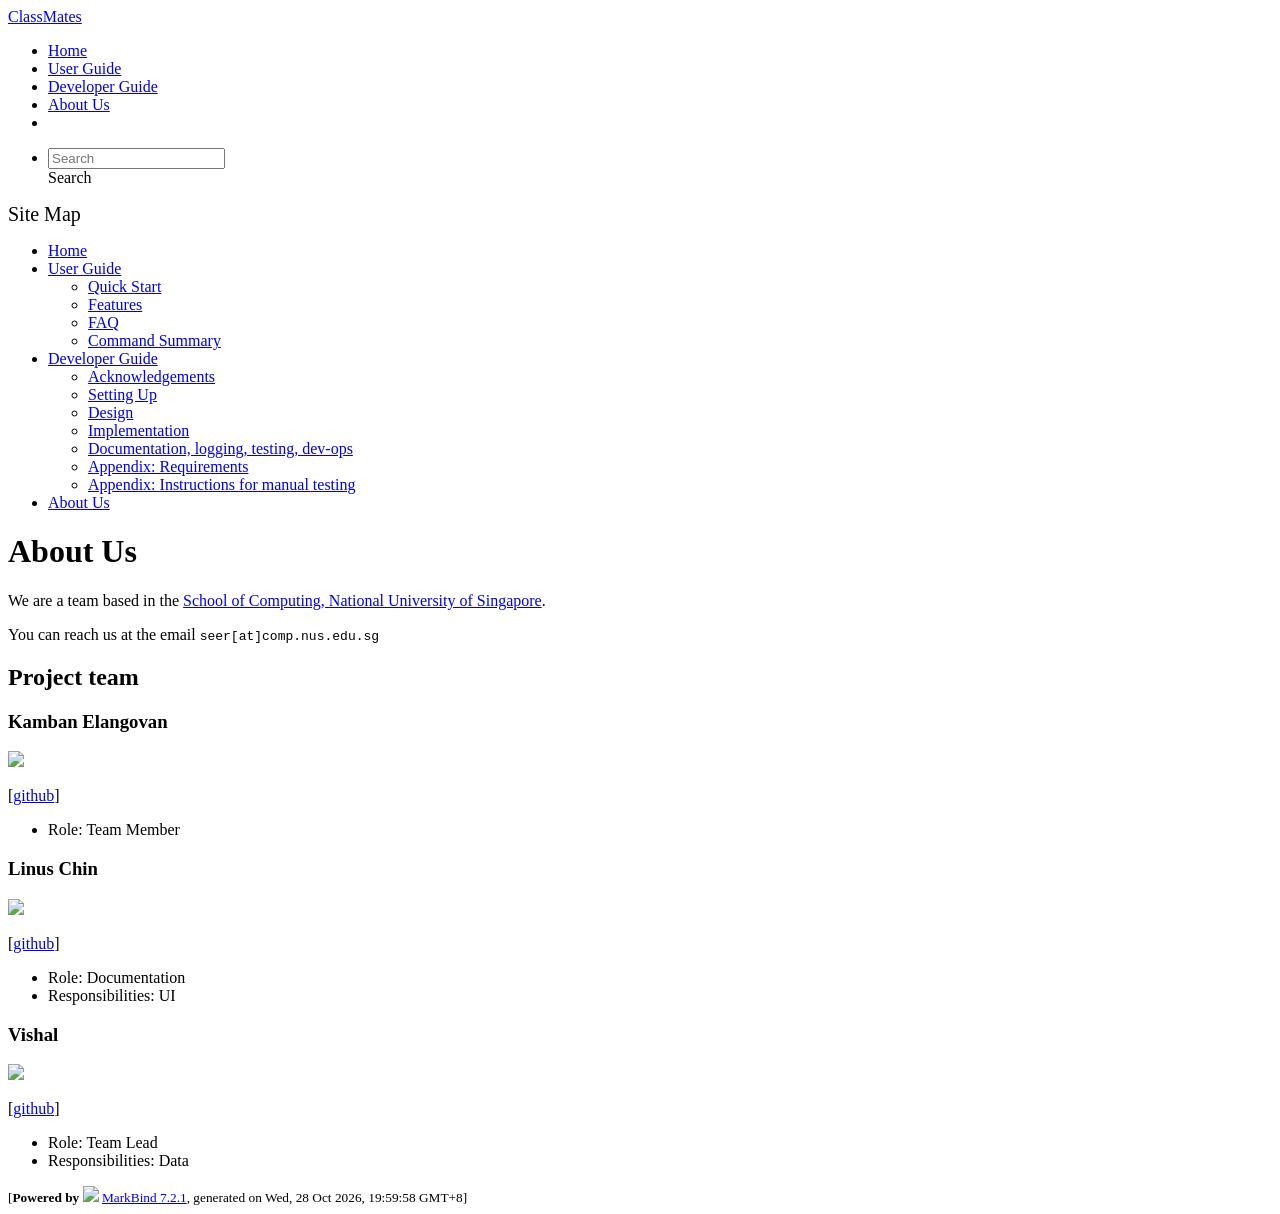
==== AboutUs.html @ d861e491 "deploy: fdd27e0c6af6d423251a0e4464042161052891c8" ====
<!DOCTYPE html>
<html data-dark-mode="false" data-code-theme="light">
<head>
    <script src="/tp/markbind/js/theme-manager.js"></script>
    <meta charset="utf-8">
    <meta http-equiv="X-UA-Compatible" content="IE=edge">
    <meta name="generator" content="MarkBind 7.2.1">
    <meta name="viewport" content="width=device-width, initial-scale=1"><title>ClassMates - About Us</title> <link rel="stylesheet" href="/tp/markbind/css/bootstrap.min.css"> <link rel="stylesheet" href="/tp/markbind/fontawesome/css/all.min.css"> <link rel="stylesheet" href="/tp/markbind/glyphicons/css/bootstrap-glyphicons.min.css">
    
    
    <link rel="stylesheet" id="markbind-highlight-light" href="/tp/markbind/css/codeblock-light.min.css">
    <link rel="stylesheet" id="markbind-highlight-dark" href="/tp/markbind/css/codeblock-dark.min.css">
    <script src="/tp/markbind/js/code-theme.js"></script><link rel="stylesheet" href="/tp/markbind/css/markbind.min.css"><link rel="stylesheet" href="/tp/plugins/markbind-plugin-anchors/markbind-plugin-anchors.css"><link rel="stylesheet" href="/tp/plugins/markbind-plugin-tree/markbind-plugin-tree.css">
    
  <link rel="stylesheet" href="/tp/stylesheets/main.css">
<link rel="icon" href="/tp/images/SeEduLogo.png"></head>
<script>
  const baseUrl = '/tp'
</script>
<body 
   
  data-code-theme="light">
<div id="app"><!--[--><header sticky><div data-v-94b60ff6><nav class="navbar navbar-expand-md d-print-none navbar-dark bg-dark" data-v-94b60ff6><div class="container-fluid" data-v-94b60ff6><div class="navbar-left" data-v-94b60ff6><!--[--><a href="/tp/index.html" title="Home" class="navbar-brand">ClassMates</a><!--]--></div><div class="navbar-default" data-v-94b60ff6><ul class="navbar-nav me-auto mt-2 mt-lg-0" data-v-94b60ff6><!--[--> <li><a href="/tp/index.html" class="nav-link">Home</a></li> <li><a href="/tp/UserGuide.html" class="nav-link">User Guide</a></li> <li><a href="/tp/DeveloperGuide.html" class="nav-link">Developer Guide</a></li> <li><a href="/tp/AboutUs.html" class="nav-link">About Us</a></li> <li><a href="https://github.com/AY2627S1-CS2103-F09-1/tp" target="_blank" class="nav-link"><span><span aria-hidden="true" class="fab fa-github"></span></span></a></li> <!--]--></ul></div><div class="navbar-right" data-v-94b60ff6><ul class="navbar-nav" data-v-94b60ff6><!--[--><li><form class="navbar-form"><div style="position:relative;" class="dropdown" data-v-103d5c4e><!--[--><input value="" data-bs-toggle="dropdown" type="text" class="form-control" placeholder="Search" autocomplete="off" data-v-103d5c4e><div class="form-control placeholder-div-hidden" data-v-103d5c4e>Search</div><!--]--><ul class="dropdown-menu search-dropdown-menu dropdown-menu-hidden dropdown-menu-end" data-v-103d5c4e><!--[--><!--]--></ul></div></form></li><!--]--></ul><!----></div></div></nav><div style="display:none;" class="lower-navbar-container" data-v-94b60ff6><!--[--><!----><!----><!--]--></div></div></header> <div id="flex-body"><nav id="site-nav" data-v-6b1b63d2><!--[--><div class="site-nav-top"><div class="fw-bold mb-2" style="font-size:1.25rem;">Site Map</div></div> <div class="nav-component slim-scroll"><div class="site-nav-root"><!--[--><ul class="site-nav-list site-nav-list-root" data-v-6b1b63d2><!--[--><li><div class="site-nav-default-list-item site-nav-list-item-0" onclick="handleSiteNavClick(this)"><a href="/tp/index.html">Home</a></div></li> <li><div class="site-nav-default-list-item site-nav-list-item-0" onclick="handleSiteNavClick(this)"><a href="/tp/UserGuide.html">User Guide</a> <div class="site-nav-dropdown-btn-container"><i class="site-nav-dropdown-btn-icon site-nav-rotate-icon" onclick="handleSiteNavClick(this.parentNode.parentNode, false); event.stopPropagation();"><span class="glyphicon glyphicon-menu-down" aria-hidden="true"></span></i></div></div><ul class="site-nav-dropdown-container site-nav-dropdown-container-open site-nav-list"><li><div class="site-nav-default-list-item site-nav-list-item-1" onclick="handleSiteNavClick(this)"><a href="/tp/UserGuide.html#quick-start">Quick Start</a></div></li> <li><div class="site-nav-default-list-item site-nav-list-item-1" onclick="handleSiteNavClick(this)"><a href="/tp/UserGuide.html#features">Features</a></div></li> <li><div class="site-nav-default-list-item site-nav-list-item-1" onclick="handleSiteNavClick(this)"><a href="/tp/UserGuide.html#faq">FAQ</a></div></li> <li><div class="site-nav-default-list-item site-nav-list-item-1" onclick="handleSiteNavClick(this)"><a href="/tp/UserGuide.html#command-summary">Command Summary</a></div></li></ul></li> <li><div class="site-nav-default-list-item site-nav-list-item-0" onclick="handleSiteNavClick(this)"><a href="/tp/DeveloperGuide.html">Developer Guide</a> <div class="site-nav-dropdown-btn-container"><i class="site-nav-dropdown-btn-icon site-nav-rotate-icon" onclick="handleSiteNavClick(this.parentNode.parentNode, false); event.stopPropagation();"><span class="glyphicon glyphicon-menu-down" aria-hidden="true"></span></i></div></div><ul class="site-nav-dropdown-container site-nav-dropdown-container-open site-nav-list"><li><div class="site-nav-default-list-item site-nav-list-item-1" onclick="handleSiteNavClick(this)"><a href="/tp/DeveloperGuide.html#acknowledgements">Acknowledgements</a></div></li> <li><div class="site-nav-default-list-item site-nav-list-item-1" onclick="handleSiteNavClick(this)"><a href="/tp/DeveloperGuide.html#setting-up-getting-started">Setting Up</a></div></li> <li><div class="site-nav-default-list-item site-nav-list-item-1" onclick="handleSiteNavClick(this)"><a href="/tp/DeveloperGuide.html#design">Design</a></div></li> <li><div class="site-nav-default-list-item site-nav-list-item-1" onclick="handleSiteNavClick(this)"><a href="/tp/DeveloperGuide.html#implementation">Implementation</a></div></li> <li><div class="site-nav-default-list-item site-nav-list-item-1" onclick="handleSiteNavClick(this)"><a href="/tp/DeveloperGuide.html#documentation-logging-testing-dev-ops">Documentation, logging, testing, dev-ops</a></div></li> <li><div class="site-nav-default-list-item site-nav-list-item-1" onclick="handleSiteNavClick(this)"><a href="/tp/DeveloperGuide.html#appendix-requirements">Appendix: Requirements</a></div></li> <li><div class="site-nav-default-list-item site-nav-list-item-1" onclick="handleSiteNavClick(this)"><a href="/tp/DeveloperGuide.html#appendix-instructions-for-manual-testing">Appendix: Instructions for manual testing</a></div></li></ul></li> <li><div class="site-nav-default-list-item site-nav-list-item-0" onclick="handleSiteNavClick(this)"><a href="/tp/AboutUs.html">About Us</a></div></li><!--]--><!--v-if--></ul><!--]--></div></div><!--]--><!--v-if--></nav> <div id="content-wrapper"><h1 id="about-us">About Us<a class="fa fa-anchor" href="#about-us" onclick="event.stopPropagation()"></a></h1> <p>We are a team based in the <a href="http://www.comp.nus.edu.sg">School of Computing, National University of Singapore</a>.</p> <p>You can reach us at the email <code class="hljs inline no-lang">seer[at]comp.nus.edu.sg</code></p> <h2 id="project-team">Project team<a class="fa fa-anchor" href="#project-team" onclick="event.stopPropagation()"></a></h2> <h3 id="kamban-elangovan">Kamban Elangovan<a class="fa fa-anchor" href="#kamban-elangovan" onclick="event.stopPropagation()"></a></h3> <img src="/tp/images/kamban123.png" width="200px"> <p>[<a href="https://github.com/Kamban123">github</a>]</p> <ul><li>Role: Team Member</li></ul> <h3 id="linus-chin">Linus Chin<a class="fa fa-anchor" href="#linus-chin" onclick="event.stopPropagation()"></a></h3> <img src="/tp/images/linux735.png" width="200px"> <p>[<a href="https://github.com/Linux735">github</a>]</p> <ul><li>Role: Documentation</li> <li>Responsibilities: UI</li></ul> <h3 id="vishal">Vishal<a class="fa fa-anchor" href="#vishal" onclick="event.stopPropagation()"></a></h3> <img src="/tp/images/cacklycrackle.png" width="200px"> <p>[<a href="https://github.com/cacklycrackle">github</a>]</p> <ul><li>Role: Team Lead</li> <li>Responsibilities: Data</li></ul></div> <nav id="page-nav" data-v-6b1b63d2><!--[--><div class="nav-component slim-scroll"></div><!--]--><!--v-if--></nav> <div class="scroll-top-button fa-lg d-print-none" style="display:none;bottom:2%;right:2%;position:fixed;" aria-hidden="true"><!--[--><i class="fas fa-arrow-circle-up"></i><!--]--></div></div> <footer><div class="text-center"><small>[<span><strong>Powered by</strong></span> <img src="https://markbind.org/favicon.ico" width="30"> <a href="https://markbind.org/">MarkBind 7.2.1</a>, generated on Wed, 28 Oct 2026, 19:59:58 GMT+8]</small></div></footer><!--]--></div>
</body><script src="/tp/markbind/js/bootstrap-utility.min.js"></script>
<script src="/tp/markbind/js/polyfill.min.js"></script>
<script src="/tp/markbind/js/vue.global.prod.min.js"></script>
<script src="/tp/markbind/js/markbind.min.js"></script>
<script src="AboutUs.page-vue-render.js"></script>
<script>
  MarkBind.setupWithSearch()
</script>
</html>
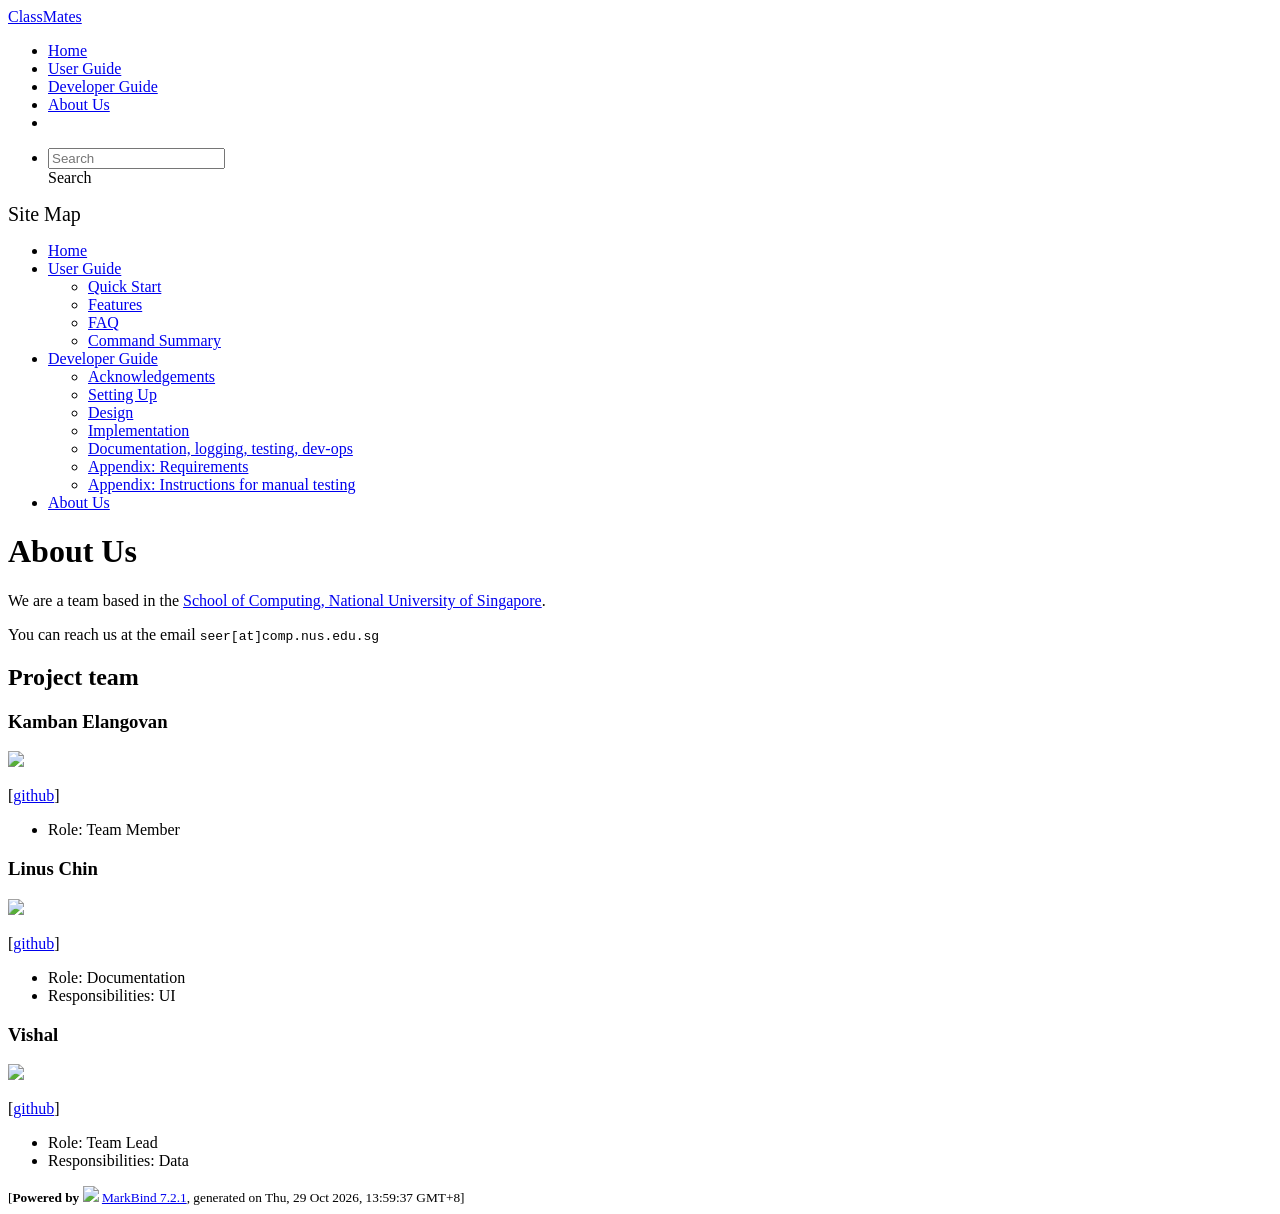
==== commit cccc2dc9: "deploy: 25376e55bea9526f89c878ec59a37c48499d60e1" ====
--- a/AboutUs.html
+++ b/AboutUs.html
@@ -20,7 +20,7 @@
 <body 
    
   data-code-theme="light">
-<div id="app"><!--[--><header sticky><div data-v-94b60ff6><nav class="navbar navbar-expand-md d-print-none navbar-dark bg-dark" data-v-94b60ff6><div class="container-fluid" data-v-94b60ff6><div class="navbar-left" data-v-94b60ff6><!--[--><a href="/tp/index.html" title="Home" class="navbar-brand">ClassMates</a><!--]--></div><div class="navbar-default" data-v-94b60ff6><ul class="navbar-nav me-auto mt-2 mt-lg-0" data-v-94b60ff6><!--[--> <li><a href="/tp/index.html" class="nav-link">Home</a></li> <li><a href="/tp/UserGuide.html" class="nav-link">User Guide</a></li> <li><a href="/tp/DeveloperGuide.html" class="nav-link">Developer Guide</a></li> <li><a href="/tp/AboutUs.html" class="nav-link">About Us</a></li> <li><a href="https://github.com/AY2627S1-CS2103-F09-1/tp" target="_blank" class="nav-link"><span><span aria-hidden="true" class="fab fa-github"></span></span></a></li> <!--]--></ul></div><div class="navbar-right" data-v-94b60ff6><ul class="navbar-nav" data-v-94b60ff6><!--[--><li><form class="navbar-form"><div style="position:relative;" class="dropdown" data-v-103d5c4e><!--[--><input value="" data-bs-toggle="dropdown" type="text" class="form-control" placeholder="Search" autocomplete="off" data-v-103d5c4e><div class="form-control placeholder-div-hidden" data-v-103d5c4e>Search</div><!--]--><ul class="dropdown-menu search-dropdown-menu dropdown-menu-hidden dropdown-menu-end" data-v-103d5c4e><!--[--><!--]--></ul></div></form></li><!--]--></ul><!----></div></div></nav><div style="display:none;" class="lower-navbar-container" data-v-94b60ff6><!--[--><!----><!----><!--]--></div></div></header> <div id="flex-body"><nav id="site-nav" data-v-6b1b63d2><!--[--><div class="site-nav-top"><div class="fw-bold mb-2" style="font-size:1.25rem;">Site Map</div></div> <div class="nav-component slim-scroll"><div class="site-nav-root"><!--[--><ul class="site-nav-list site-nav-list-root" data-v-6b1b63d2><!--[--><li><div class="site-nav-default-list-item site-nav-list-item-0" onclick="handleSiteNavClick(this)"><a href="/tp/index.html">Home</a></div></li> <li><div class="site-nav-default-list-item site-nav-list-item-0" onclick="handleSiteNavClick(this)"><a href="/tp/UserGuide.html">User Guide</a> <div class="site-nav-dropdown-btn-container"><i class="site-nav-dropdown-btn-icon site-nav-rotate-icon" onclick="handleSiteNavClick(this.parentNode.parentNode, false); event.stopPropagation();"><span class="glyphicon glyphicon-menu-down" aria-hidden="true"></span></i></div></div><ul class="site-nav-dropdown-container site-nav-dropdown-container-open site-nav-list"><li><div class="site-nav-default-list-item site-nav-list-item-1" onclick="handleSiteNavClick(this)"><a href="/tp/UserGuide.html#quick-start">Quick Start</a></div></li> <li><div class="site-nav-default-list-item site-nav-list-item-1" onclick="handleSiteNavClick(this)"><a href="/tp/UserGuide.html#features">Features</a></div></li> <li><div class="site-nav-default-list-item site-nav-list-item-1" onclick="handleSiteNavClick(this)"><a href="/tp/UserGuide.html#faq">FAQ</a></div></li> <li><div class="site-nav-default-list-item site-nav-list-item-1" onclick="handleSiteNavClick(this)"><a href="/tp/UserGuide.html#command-summary">Command Summary</a></div></li></ul></li> <li><div class="site-nav-default-list-item site-nav-list-item-0" onclick="handleSiteNavClick(this)"><a href="/tp/DeveloperGuide.html">Developer Guide</a> <div class="site-nav-dropdown-btn-container"><i class="site-nav-dropdown-btn-icon site-nav-rotate-icon" onclick="handleSiteNavClick(this.parentNode.parentNode, false); event.stopPropagation();"><span class="glyphicon glyphicon-menu-down" aria-hidden="true"></span></i></div></div><ul class="site-nav-dropdown-container site-nav-dropdown-container-open site-nav-list"><li><div class="site-nav-default-list-item site-nav-list-item-1" onclick="handleSiteNavClick(this)"><a href="/tp/DeveloperGuide.html#acknowledgements">Acknowledgements</a></div></li> <li><div class="site-nav-default-list-item site-nav-list-item-1" onclick="handleSiteNavClick(this)"><a href="/tp/DeveloperGuide.html#setting-up-getting-started">Setting Up</a></div></li> <li><div class="site-nav-default-list-item site-nav-list-item-1" onclick="handleSiteNavClick(this)"><a href="/tp/DeveloperGuide.html#design">Design</a></div></li> <li><div class="site-nav-default-list-item site-nav-list-item-1" onclick="handleSiteNavClick(this)"><a href="/tp/DeveloperGuide.html#implementation">Implementation</a></div></li> <li><div class="site-nav-default-list-item site-nav-list-item-1" onclick="handleSiteNavClick(this)"><a href="/tp/DeveloperGuide.html#documentation-logging-testing-dev-ops">Documentation, logging, testing, dev-ops</a></div></li> <li><div class="site-nav-default-list-item site-nav-list-item-1" onclick="handleSiteNavClick(this)"><a href="/tp/DeveloperGuide.html#appendix-requirements">Appendix: Requirements</a></div></li> <li><div class="site-nav-default-list-item site-nav-list-item-1" onclick="handleSiteNavClick(this)"><a href="/tp/DeveloperGuide.html#appendix-instructions-for-manual-testing">Appendix: Instructions for manual testing</a></div></li></ul></li> <li><div class="site-nav-default-list-item site-nav-list-item-0" onclick="handleSiteNavClick(this)"><a href="/tp/AboutUs.html">About Us</a></div></li><!--]--><!--v-if--></ul><!--]--></div></div><!--]--><!--v-if--></nav> <div id="content-wrapper"><h1 id="about-us">About Us<a class="fa fa-anchor" href="#about-us" onclick="event.stopPropagation()"></a></h1> <p>We are a team based in the <a href="http://www.comp.nus.edu.sg">School of Computing, National University of Singapore</a>.</p> <p>You can reach us at the email <code class="hljs inline no-lang">seer[at]comp.nus.edu.sg</code></p> <h2 id="project-team">Project team<a class="fa fa-anchor" href="#project-team" onclick="event.stopPropagation()"></a></h2> <h3 id="kamban-elangovan">Kamban Elangovan<a class="fa fa-anchor" href="#kamban-elangovan" onclick="event.stopPropagation()"></a></h3> <img src="/tp/images/kamban123.png" width="200px"> <p>[<a href="https://github.com/Kamban123">github</a>]</p> <ul><li>Role: Team Member</li></ul> <h3 id="linus-chin">Linus Chin<a class="fa fa-anchor" href="#linus-chin" onclick="event.stopPropagation()"></a></h3> <img src="/tp/images/linux735.png" width="200px"> <p>[<a href="https://github.com/Linux735">github</a>]</p> <ul><li>Role: Documentation</li> <li>Responsibilities: UI</li></ul> <h3 id="vishal">Vishal<a class="fa fa-anchor" href="#vishal" onclick="event.stopPropagation()"></a></h3> <img src="/tp/images/cacklycrackle.png" width="200px"> <p>[<a href="https://github.com/cacklycrackle">github</a>]</p> <ul><li>Role: Team Lead</li> <li>Responsibilities: Data</li></ul></div> <nav id="page-nav" data-v-6b1b63d2><!--[--><div class="nav-component slim-scroll"></div><!--]--><!--v-if--></nav> <div class="scroll-top-button fa-lg d-print-none" style="display:none;bottom:2%;right:2%;position:fixed;" aria-hidden="true"><!--[--><i class="fas fa-arrow-circle-up"></i><!--]--></div></div> <footer><div class="text-center"><small>[<span><strong>Powered by</strong></span> <img src="https://markbind.org/favicon.ico" width="30"> <a href="https://markbind.org/">MarkBind 7.2.1</a>, generated on Wed, 28 Oct 2026, 19:59:58 GMT+8]</small></div></footer><!--]--></div>
+<div id="app"><!--[--><header sticky><div data-v-94b60ff6><nav class="navbar navbar-expand-md d-print-none navbar-dark bg-dark" data-v-94b60ff6><div class="container-fluid" data-v-94b60ff6><div class="navbar-left" data-v-94b60ff6><!--[--><a href="/tp/index.html" title="Home" class="navbar-brand">ClassMates</a><!--]--></div><div class="navbar-default" data-v-94b60ff6><ul class="navbar-nav me-auto mt-2 mt-lg-0" data-v-94b60ff6><!--[--> <li><a href="/tp/index.html" class="nav-link">Home</a></li> <li><a href="/tp/UserGuide.html" class="nav-link">User Guide</a></li> <li><a href="/tp/DeveloperGuide.html" class="nav-link">Developer Guide</a></li> <li><a href="/tp/AboutUs.html" class="nav-link">About Us</a></li> <li><a href="https://github.com/AY2627S1-CS2103-F09-1/tp" target="_blank" class="nav-link"><span><span aria-hidden="true" class="fab fa-github"></span></span></a></li> <!--]--></ul></div><div class="navbar-right" data-v-94b60ff6><ul class="navbar-nav" data-v-94b60ff6><!--[--><li><form class="navbar-form"><div style="position:relative;" class="dropdown" data-v-103d5c4e><!--[--><input value="" data-bs-toggle="dropdown" type="text" class="form-control" placeholder="Search" autocomplete="off" data-v-103d5c4e><div class="form-control placeholder-div-hidden" data-v-103d5c4e>Search</div><!--]--><ul class="dropdown-menu search-dropdown-menu dropdown-menu-hidden dropdown-menu-end" data-v-103d5c4e><!--[--><!--]--></ul></div></form></li><!--]--></ul><!----></div></div></nav><div style="display:none;" class="lower-navbar-container" data-v-94b60ff6><!--[--><!----><!----><!--]--></div></div></header> <div id="flex-body"><nav id="site-nav" data-v-6b1b63d2><!--[--><div class="site-nav-top"><div class="fw-bold mb-2" style="font-size:1.25rem;">Site Map</div></div> <div class="nav-component slim-scroll"><div class="site-nav-root"><!--[--><ul class="site-nav-list site-nav-list-root" data-v-6b1b63d2><!--[--><li><div class="site-nav-default-list-item site-nav-list-item-0" onclick="handleSiteNavClick(this)"><a href="/tp/index.html">Home</a></div></li> <li><div class="site-nav-default-list-item site-nav-list-item-0" onclick="handleSiteNavClick(this)"><a href="/tp/UserGuide.html">User Guide</a> <div class="site-nav-dropdown-btn-container"><i class="site-nav-dropdown-btn-icon site-nav-rotate-icon" onclick="handleSiteNavClick(this.parentNode.parentNode, false); event.stopPropagation();"><span class="glyphicon glyphicon-menu-down" aria-hidden="true"></span></i></div></div><ul class="site-nav-dropdown-container site-nav-dropdown-container-open site-nav-list"><li><div class="site-nav-default-list-item site-nav-list-item-1" onclick="handleSiteNavClick(this)"><a href="/tp/UserGuide.html#quick-start">Quick Start</a></div></li> <li><div class="site-nav-default-list-item site-nav-list-item-1" onclick="handleSiteNavClick(this)"><a href="/tp/UserGuide.html#features">Features</a></div></li> <li><div class="site-nav-default-list-item site-nav-list-item-1" onclick="handleSiteNavClick(this)"><a href="/tp/UserGuide.html#faq">FAQ</a></div></li> <li><div class="site-nav-default-list-item site-nav-list-item-1" onclick="handleSiteNavClick(this)"><a href="/tp/UserGuide.html#command-summary">Command Summary</a></div></li></ul></li> <li><div class="site-nav-default-list-item site-nav-list-item-0" onclick="handleSiteNavClick(this)"><a href="/tp/DeveloperGuide.html">Developer Guide</a> <div class="site-nav-dropdown-btn-container"><i class="site-nav-dropdown-btn-icon site-nav-rotate-icon" onclick="handleSiteNavClick(this.parentNode.parentNode, false); event.stopPropagation();"><span class="glyphicon glyphicon-menu-down" aria-hidden="true"></span></i></div></div><ul class="site-nav-dropdown-container site-nav-dropdown-container-open site-nav-list"><li><div class="site-nav-default-list-item site-nav-list-item-1" onclick="handleSiteNavClick(this)"><a href="/tp/DeveloperGuide.html#acknowledgements">Acknowledgements</a></div></li> <li><div class="site-nav-default-list-item site-nav-list-item-1" onclick="handleSiteNavClick(this)"><a href="/tp/DeveloperGuide.html#setting-up-getting-started">Setting Up</a></div></li> <li><div class="site-nav-default-list-item site-nav-list-item-1" onclick="handleSiteNavClick(this)"><a href="/tp/DeveloperGuide.html#design">Design</a></div></li> <li><div class="site-nav-default-list-item site-nav-list-item-1" onclick="handleSiteNavClick(this)"><a href="/tp/DeveloperGuide.html#implementation">Implementation</a></div></li> <li><div class="site-nav-default-list-item site-nav-list-item-1" onclick="handleSiteNavClick(this)"><a href="/tp/DeveloperGuide.html#documentation-logging-testing-dev-ops">Documentation, logging, testing, dev-ops</a></div></li> <li><div class="site-nav-default-list-item site-nav-list-item-1" onclick="handleSiteNavClick(this)"><a href="/tp/DeveloperGuide.html#appendix-requirements">Appendix: Requirements</a></div></li> <li><div class="site-nav-default-list-item site-nav-list-item-1" onclick="handleSiteNavClick(this)"><a href="/tp/DeveloperGuide.html#appendix-instructions-for-manual-testing">Appendix: Instructions for manual testing</a></div></li></ul></li> <li><div class="site-nav-default-list-item site-nav-list-item-0" onclick="handleSiteNavClick(this)"><a href="/tp/AboutUs.html">About Us</a></div></li><!--]--><!--v-if--></ul><!--]--></div></div><!--]--><!--v-if--></nav> <div id="content-wrapper"><h1 id="about-us">About Us<a class="fa fa-anchor" href="#about-us" onclick="event.stopPropagation()"></a></h1> <p>We are a team based in the <a href="http://www.comp.nus.edu.sg">School of Computing, National University of Singapore</a>.</p> <p>You can reach us at the email <code class="hljs inline no-lang">seer[at]comp.nus.edu.sg</code></p> <h2 id="project-team">Project team<a class="fa fa-anchor" href="#project-team" onclick="event.stopPropagation()"></a></h2> <h3 id="kamban-elangovan">Kamban Elangovan<a class="fa fa-anchor" href="#kamban-elangovan" onclick="event.stopPropagation()"></a></h3> <img src="/tp/images/kamban123.png" width="200px"> <p>[<a href="https://github.com/Kamban123">github</a>]</p> <ul><li>Role: Team Member</li></ul> <h3 id="linus-chin">Linus Chin<a class="fa fa-anchor" href="#linus-chin" onclick="event.stopPropagation()"></a></h3> <img src="/tp/images/linux735.png" width="200px"> <p>[<a href="https://github.com/Linux735">github</a>]</p> <ul><li>Role: Documentation</li> <li>Responsibilities: UI</li></ul> <h3 id="vishal">Vishal<a class="fa fa-anchor" href="#vishal" onclick="event.stopPropagation()"></a></h3> <img src="/tp/images/cacklycrackle.png" width="200px"> <p>[<a href="https://github.com/cacklycrackle">github</a>]</p> <ul><li>Role: Team Lead</li> <li>Responsibilities: Data</li></ul></div> <nav id="page-nav" data-v-6b1b63d2><!--[--><div class="nav-component slim-scroll"></div><!--]--><!--v-if--></nav> <div class="scroll-top-button fa-lg d-print-none" style="display:none;bottom:2%;right:2%;position:fixed;" aria-hidden="true"><!--[--><i class="fas fa-arrow-circle-up"></i><!--]--></div></div> <footer><div class="text-center"><small>[<span><strong>Powered by</strong></span> <img src="https://markbind.org/favicon.ico" width="30"> <a href="https://markbind.org/">MarkBind 7.2.1</a>, generated on Thu, 29 Oct 2026, 13:59:37 GMT+8]</small></div></footer><!--]--></div>
 </body><script src="/tp/markbind/js/bootstrap-utility.min.js"></script>
 <script src="/tp/markbind/js/polyfill.min.js"></script>
 <script src="/tp/markbind/js/vue.global.prod.min.js"></script>
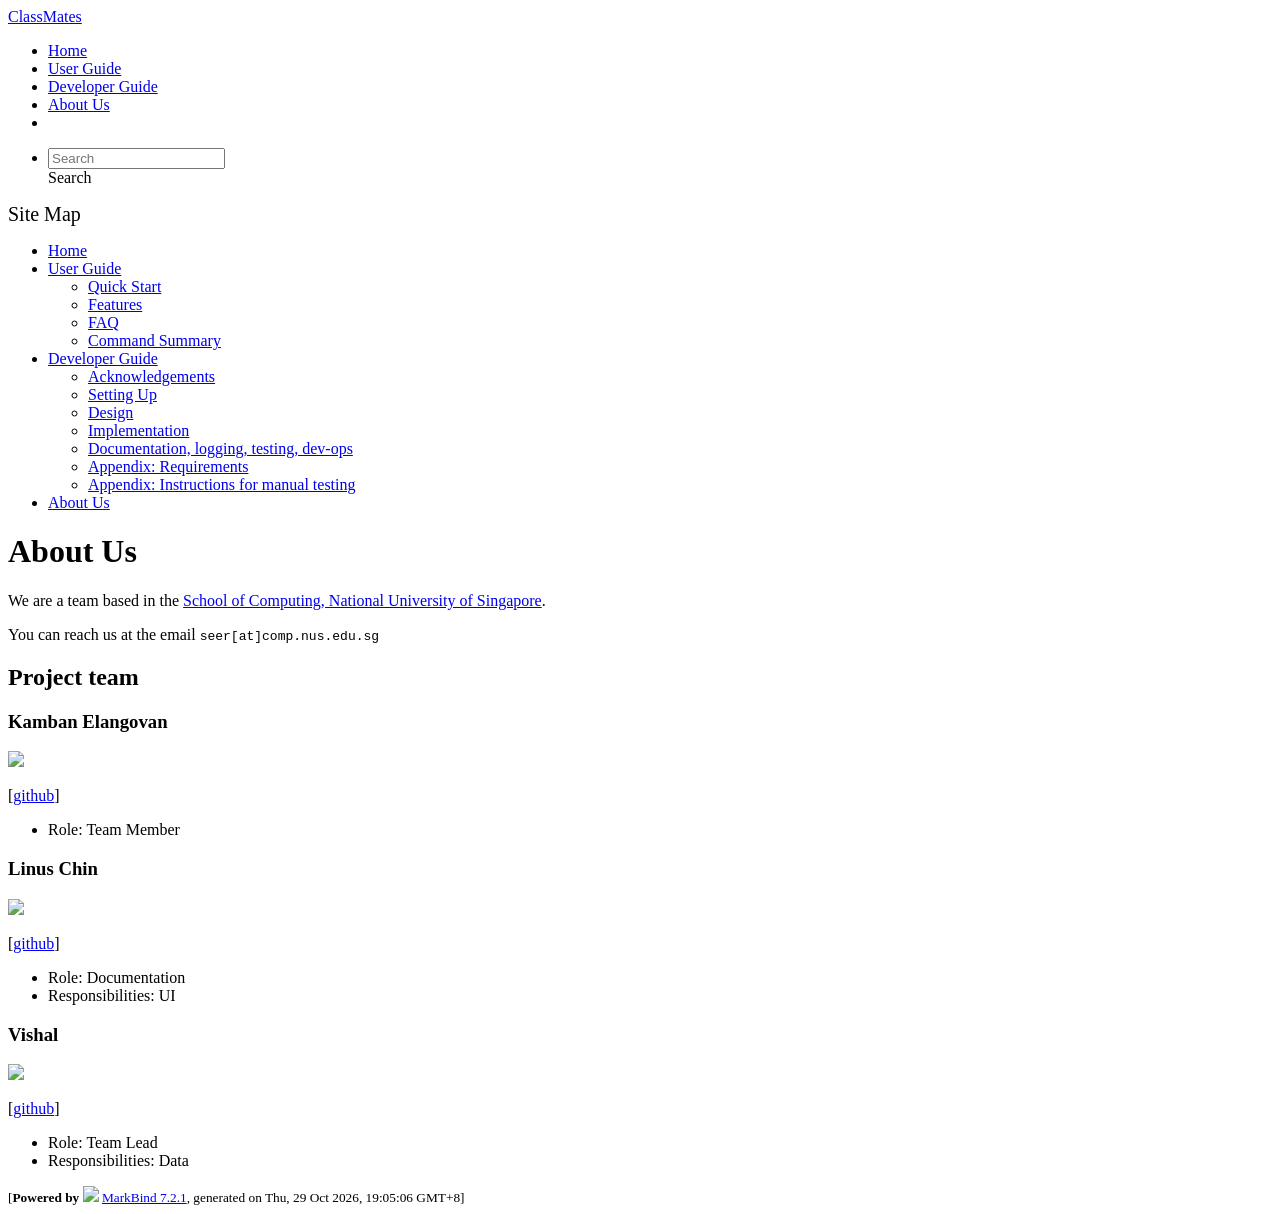
==== commit c7d72693: "deploy: 2e8ab0199792cfec9dc99ef7889ed1de4f00d29a" ====
--- a/AboutUs.html
+++ b/AboutUs.html
@@ -20,7 +20,7 @@
 <body 
    
   data-code-theme="light">
-<div id="app"><!--[--><header sticky><div data-v-94b60ff6><nav class="navbar navbar-expand-md d-print-none navbar-dark bg-dark" data-v-94b60ff6><div class="container-fluid" data-v-94b60ff6><div class="navbar-left" data-v-94b60ff6><!--[--><a href="/tp/index.html" title="Home" class="navbar-brand">ClassMates</a><!--]--></div><div class="navbar-default" data-v-94b60ff6><ul class="navbar-nav me-auto mt-2 mt-lg-0" data-v-94b60ff6><!--[--> <li><a href="/tp/index.html" class="nav-link">Home</a></li> <li><a href="/tp/UserGuide.html" class="nav-link">User Guide</a></li> <li><a href="/tp/DeveloperGuide.html" class="nav-link">Developer Guide</a></li> <li><a href="/tp/AboutUs.html" class="nav-link">About Us</a></li> <li><a href="https://github.com/AY2627S1-CS2103-F09-1/tp" target="_blank" class="nav-link"><span><span aria-hidden="true" class="fab fa-github"></span></span></a></li> <!--]--></ul></div><div class="navbar-right" data-v-94b60ff6><ul class="navbar-nav" data-v-94b60ff6><!--[--><li><form class="navbar-form"><div style="position:relative;" class="dropdown" data-v-103d5c4e><!--[--><input value="" data-bs-toggle="dropdown" type="text" class="form-control" placeholder="Search" autocomplete="off" data-v-103d5c4e><div class="form-control placeholder-div-hidden" data-v-103d5c4e>Search</div><!--]--><ul class="dropdown-menu search-dropdown-menu dropdown-menu-hidden dropdown-menu-end" data-v-103d5c4e><!--[--><!--]--></ul></div></form></li><!--]--></ul><!----></div></div></nav><div style="display:none;" class="lower-navbar-container" data-v-94b60ff6><!--[--><!----><!----><!--]--></div></div></header> <div id="flex-body"><nav id="site-nav" data-v-6b1b63d2><!--[--><div class="site-nav-top"><div class="fw-bold mb-2" style="font-size:1.25rem;">Site Map</div></div> <div class="nav-component slim-scroll"><div class="site-nav-root"><!--[--><ul class="site-nav-list site-nav-list-root" data-v-6b1b63d2><!--[--><li><div class="site-nav-default-list-item site-nav-list-item-0" onclick="handleSiteNavClick(this)"><a href="/tp/index.html">Home</a></div></li> <li><div class="site-nav-default-list-item site-nav-list-item-0" onclick="handleSiteNavClick(this)"><a href="/tp/UserGuide.html">User Guide</a> <div class="site-nav-dropdown-btn-container"><i class="site-nav-dropdown-btn-icon site-nav-rotate-icon" onclick="handleSiteNavClick(this.parentNode.parentNode, false); event.stopPropagation();"><span class="glyphicon glyphicon-menu-down" aria-hidden="true"></span></i></div></div><ul class="site-nav-dropdown-container site-nav-dropdown-container-open site-nav-list"><li><div class="site-nav-default-list-item site-nav-list-item-1" onclick="handleSiteNavClick(this)"><a href="/tp/UserGuide.html#quick-start">Quick Start</a></div></li> <li><div class="site-nav-default-list-item site-nav-list-item-1" onclick="handleSiteNavClick(this)"><a href="/tp/UserGuide.html#features">Features</a></div></li> <li><div class="site-nav-default-list-item site-nav-list-item-1" onclick="handleSiteNavClick(this)"><a href="/tp/UserGuide.html#faq">FAQ</a></div></li> <li><div class="site-nav-default-list-item site-nav-list-item-1" onclick="handleSiteNavClick(this)"><a href="/tp/UserGuide.html#command-summary">Command Summary</a></div></li></ul></li> <li><div class="site-nav-default-list-item site-nav-list-item-0" onclick="handleSiteNavClick(this)"><a href="/tp/DeveloperGuide.html">Developer Guide</a> <div class="site-nav-dropdown-btn-container"><i class="site-nav-dropdown-btn-icon site-nav-rotate-icon" onclick="handleSiteNavClick(this.parentNode.parentNode, false); event.stopPropagation();"><span class="glyphicon glyphicon-menu-down" aria-hidden="true"></span></i></div></div><ul class="site-nav-dropdown-container site-nav-dropdown-container-open site-nav-list"><li><div class="site-nav-default-list-item site-nav-list-item-1" onclick="handleSiteNavClick(this)"><a href="/tp/DeveloperGuide.html#acknowledgements">Acknowledgements</a></div></li> <li><div class="site-nav-default-list-item site-nav-list-item-1" onclick="handleSiteNavClick(this)"><a href="/tp/DeveloperGuide.html#setting-up-getting-started">Setting Up</a></div></li> <li><div class="site-nav-default-list-item site-nav-list-item-1" onclick="handleSiteNavClick(this)"><a href="/tp/DeveloperGuide.html#design">Design</a></div></li> <li><div class="site-nav-default-list-item site-nav-list-item-1" onclick="handleSiteNavClick(this)"><a href="/tp/DeveloperGuide.html#implementation">Implementation</a></div></li> <li><div class="site-nav-default-list-item site-nav-list-item-1" onclick="handleSiteNavClick(this)"><a href="/tp/DeveloperGuide.html#documentation-logging-testing-dev-ops">Documentation, logging, testing, dev-ops</a></div></li> <li><div class="site-nav-default-list-item site-nav-list-item-1" onclick="handleSiteNavClick(this)"><a href="/tp/DeveloperGuide.html#appendix-requirements">Appendix: Requirements</a></div></li> <li><div class="site-nav-default-list-item site-nav-list-item-1" onclick="handleSiteNavClick(this)"><a href="/tp/DeveloperGuide.html#appendix-instructions-for-manual-testing">Appendix: Instructions for manual testing</a></div></li></ul></li> <li><div class="site-nav-default-list-item site-nav-list-item-0" onclick="handleSiteNavClick(this)"><a href="/tp/AboutUs.html">About Us</a></div></li><!--]--><!--v-if--></ul><!--]--></div></div><!--]--><!--v-if--></nav> <div id="content-wrapper"><h1 id="about-us">About Us<a class="fa fa-anchor" href="#about-us" onclick="event.stopPropagation()"></a></h1> <p>We are a team based in the <a href="http://www.comp.nus.edu.sg">School of Computing, National University of Singapore</a>.</p> <p>You can reach us at the email <code class="hljs inline no-lang">seer[at]comp.nus.edu.sg</code></p> <h2 id="project-team">Project team<a class="fa fa-anchor" href="#project-team" onclick="event.stopPropagation()"></a></h2> <h3 id="kamban-elangovan">Kamban Elangovan<a class="fa fa-anchor" href="#kamban-elangovan" onclick="event.stopPropagation()"></a></h3> <img src="/tp/images/kamban123.png" width="200px"> <p>[<a href="https://github.com/Kamban123">github</a>]</p> <ul><li>Role: Team Member</li></ul> <h3 id="linus-chin">Linus Chin<a class="fa fa-anchor" href="#linus-chin" onclick="event.stopPropagation()"></a></h3> <img src="/tp/images/linux735.png" width="200px"> <p>[<a href="https://github.com/Linux735">github</a>]</p> <ul><li>Role: Documentation</li> <li>Responsibilities: UI</li></ul> <h3 id="vishal">Vishal<a class="fa fa-anchor" href="#vishal" onclick="event.stopPropagation()"></a></h3> <img src="/tp/images/cacklycrackle.png" width="200px"> <p>[<a href="https://github.com/cacklycrackle">github</a>]</p> <ul><li>Role: Team Lead</li> <li>Responsibilities: Data</li></ul></div> <nav id="page-nav" data-v-6b1b63d2><!--[--><div class="nav-component slim-scroll"></div><!--]--><!--v-if--></nav> <div class="scroll-top-button fa-lg d-print-none" style="display:none;bottom:2%;right:2%;position:fixed;" aria-hidden="true"><!--[--><i class="fas fa-arrow-circle-up"></i><!--]--></div></div> <footer><div class="text-center"><small>[<span><strong>Powered by</strong></span> <img src="https://markbind.org/favicon.ico" width="30"> <a href="https://markbind.org/">MarkBind 7.2.1</a>, generated on Thu, 29 Oct 2026, 13:59:37 GMT+8]</small></div></footer><!--]--></div>
+<div id="app"><!--[--><header sticky><div data-v-94b60ff6><nav class="navbar navbar-expand-md d-print-none navbar-dark bg-dark" data-v-94b60ff6><div class="container-fluid" data-v-94b60ff6><div class="navbar-left" data-v-94b60ff6><!--[--><a href="/tp/index.html" title="Home" class="navbar-brand">ClassMates</a><!--]--></div><div class="navbar-default" data-v-94b60ff6><ul class="navbar-nav me-auto mt-2 mt-lg-0" data-v-94b60ff6><!--[--> <li><a href="/tp/index.html" class="nav-link">Home</a></li> <li><a href="/tp/UserGuide.html" class="nav-link">User Guide</a></li> <li><a href="/tp/DeveloperGuide.html" class="nav-link">Developer Guide</a></li> <li><a href="/tp/AboutUs.html" class="nav-link">About Us</a></li> <li><a href="https://github.com/AY2627S1-CS2103-F09-1/tp" target="_blank" class="nav-link"><span><span aria-hidden="true" class="fab fa-github"></span></span></a></li> <!--]--></ul></div><div class="navbar-right" data-v-94b60ff6><ul class="navbar-nav" data-v-94b60ff6><!--[--><li><form class="navbar-form"><div style="position:relative;" class="dropdown" data-v-103d5c4e><!--[--><input value="" data-bs-toggle="dropdown" type="text" class="form-control" placeholder="Search" autocomplete="off" data-v-103d5c4e><div class="form-control placeholder-div-hidden" data-v-103d5c4e>Search</div><!--]--><ul class="dropdown-menu search-dropdown-menu dropdown-menu-hidden dropdown-menu-end" data-v-103d5c4e><!--[--><!--]--></ul></div></form></li><!--]--></ul><!----></div></div></nav><div style="display:none;" class="lower-navbar-container" data-v-94b60ff6><!--[--><!----><!----><!--]--></div></div></header> <div id="flex-body"><nav id="site-nav" data-v-6b1b63d2><!--[--><div class="site-nav-top"><div class="fw-bold mb-2" style="font-size:1.25rem;">Site Map</div></div> <div class="nav-component slim-scroll"><div class="site-nav-root"><!--[--><ul class="site-nav-list site-nav-list-root" data-v-6b1b63d2><!--[--><li><div class="site-nav-default-list-item site-nav-list-item-0" onclick="handleSiteNavClick(this)"><a href="/tp/index.html">Home</a></div></li> <li><div class="site-nav-default-list-item site-nav-list-item-0" onclick="handleSiteNavClick(this)"><a href="/tp/UserGuide.html">User Guide</a> <div class="site-nav-dropdown-btn-container"><i class="site-nav-dropdown-btn-icon site-nav-rotate-icon" onclick="handleSiteNavClick(this.parentNode.parentNode, false); event.stopPropagation();"><span class="glyphicon glyphicon-menu-down" aria-hidden="true"></span></i></div></div><ul class="site-nav-dropdown-container site-nav-dropdown-container-open site-nav-list"><li><div class="site-nav-default-list-item site-nav-list-item-1" onclick="handleSiteNavClick(this)"><a href="/tp/UserGuide.html#quick-start">Quick Start</a></div></li> <li><div class="site-nav-default-list-item site-nav-list-item-1" onclick="handleSiteNavClick(this)"><a href="/tp/UserGuide.html#features">Features</a></div></li> <li><div class="site-nav-default-list-item site-nav-list-item-1" onclick="handleSiteNavClick(this)"><a href="/tp/UserGuide.html#faq">FAQ</a></div></li> <li><div class="site-nav-default-list-item site-nav-list-item-1" onclick="handleSiteNavClick(this)"><a href="/tp/UserGuide.html#command-summary">Command Summary</a></div></li></ul></li> <li><div class="site-nav-default-list-item site-nav-list-item-0" onclick="handleSiteNavClick(this)"><a href="/tp/DeveloperGuide.html">Developer Guide</a> <div class="site-nav-dropdown-btn-container"><i class="site-nav-dropdown-btn-icon site-nav-rotate-icon" onclick="handleSiteNavClick(this.parentNode.parentNode, false); event.stopPropagation();"><span class="glyphicon glyphicon-menu-down" aria-hidden="true"></span></i></div></div><ul class="site-nav-dropdown-container site-nav-dropdown-container-open site-nav-list"><li><div class="site-nav-default-list-item site-nav-list-item-1" onclick="handleSiteNavClick(this)"><a href="/tp/DeveloperGuide.html#acknowledgements">Acknowledgements</a></div></li> <li><div class="site-nav-default-list-item site-nav-list-item-1" onclick="handleSiteNavClick(this)"><a href="/tp/DeveloperGuide.html#setting-up-getting-started">Setting Up</a></div></li> <li><div class="site-nav-default-list-item site-nav-list-item-1" onclick="handleSiteNavClick(this)"><a href="/tp/DeveloperGuide.html#design">Design</a></div></li> <li><div class="site-nav-default-list-item site-nav-list-item-1" onclick="handleSiteNavClick(this)"><a href="/tp/DeveloperGuide.html#implementation">Implementation</a></div></li> <li><div class="site-nav-default-list-item site-nav-list-item-1" onclick="handleSiteNavClick(this)"><a href="/tp/DeveloperGuide.html#documentation-logging-testing-dev-ops">Documentation, logging, testing, dev-ops</a></div></li> <li><div class="site-nav-default-list-item site-nav-list-item-1" onclick="handleSiteNavClick(this)"><a href="/tp/DeveloperGuide.html#appendix-requirements">Appendix: Requirements</a></div></li> <li><div class="site-nav-default-list-item site-nav-list-item-1" onclick="handleSiteNavClick(this)"><a href="/tp/DeveloperGuide.html#appendix-instructions-for-manual-testing">Appendix: Instructions for manual testing</a></div></li></ul></li> <li><div class="site-nav-default-list-item site-nav-list-item-0" onclick="handleSiteNavClick(this)"><a href="/tp/AboutUs.html">About Us</a></div></li><!--]--><!--v-if--></ul><!--]--></div></div><!--]--><!--v-if--></nav> <div id="content-wrapper"><h1 id="about-us">About Us<a class="fa fa-anchor" href="#about-us" onclick="event.stopPropagation()"></a></h1> <p>We are a team based in the <a href="http://www.comp.nus.edu.sg">School of Computing, National University of Singapore</a>.</p> <p>You can reach us at the email <code class="hljs inline no-lang">seer[at]comp.nus.edu.sg</code></p> <h2 id="project-team">Project team<a class="fa fa-anchor" href="#project-team" onclick="event.stopPropagation()"></a></h2> <h3 id="kamban-elangovan">Kamban Elangovan<a class="fa fa-anchor" href="#kamban-elangovan" onclick="event.stopPropagation()"></a></h3> <img src="/tp/images/kamban123.png" width="200px"> <p>[<a href="https://github.com/Kamban123">github</a>]</p> <ul><li>Role: Team Member</li></ul> <h3 id="linus-chin">Linus Chin<a class="fa fa-anchor" href="#linus-chin" onclick="event.stopPropagation()"></a></h3> <img src="/tp/images/linux735.png" width="200px"> <p>[<a href="https://github.com/Linux735">github</a>]</p> <ul><li>Role: Documentation</li> <li>Responsibilities: UI</li></ul> <h3 id="vishal">Vishal<a class="fa fa-anchor" href="#vishal" onclick="event.stopPropagation()"></a></h3> <img src="/tp/images/cacklycrackle.png" width="200px"> <p>[<a href="https://github.com/cacklycrackle">github</a>]</p> <ul><li>Role: Team Lead</li> <li>Responsibilities: Data</li></ul></div> <nav id="page-nav" data-v-6b1b63d2><!--[--><div class="nav-component slim-scroll"></div><!--]--><!--v-if--></nav> <div class="scroll-top-button fa-lg d-print-none" style="display:none;bottom:2%;right:2%;position:fixed;" aria-hidden="true"><!--[--><i class="fas fa-arrow-circle-up"></i><!--]--></div></div> <footer><div class="text-center"><small>[<span><strong>Powered by</strong></span> <img src="https://markbind.org/favicon.ico" width="30"> <a href="https://markbind.org/">MarkBind 7.2.1</a>, generated on Thu, 29 Oct 2026, 19:05:06 GMT+8]</small></div></footer><!--]--></div>
 </body><script src="/tp/markbind/js/bootstrap-utility.min.js"></script>
 <script src="/tp/markbind/js/polyfill.min.js"></script>
 <script src="/tp/markbind/js/vue.global.prod.min.js"></script>
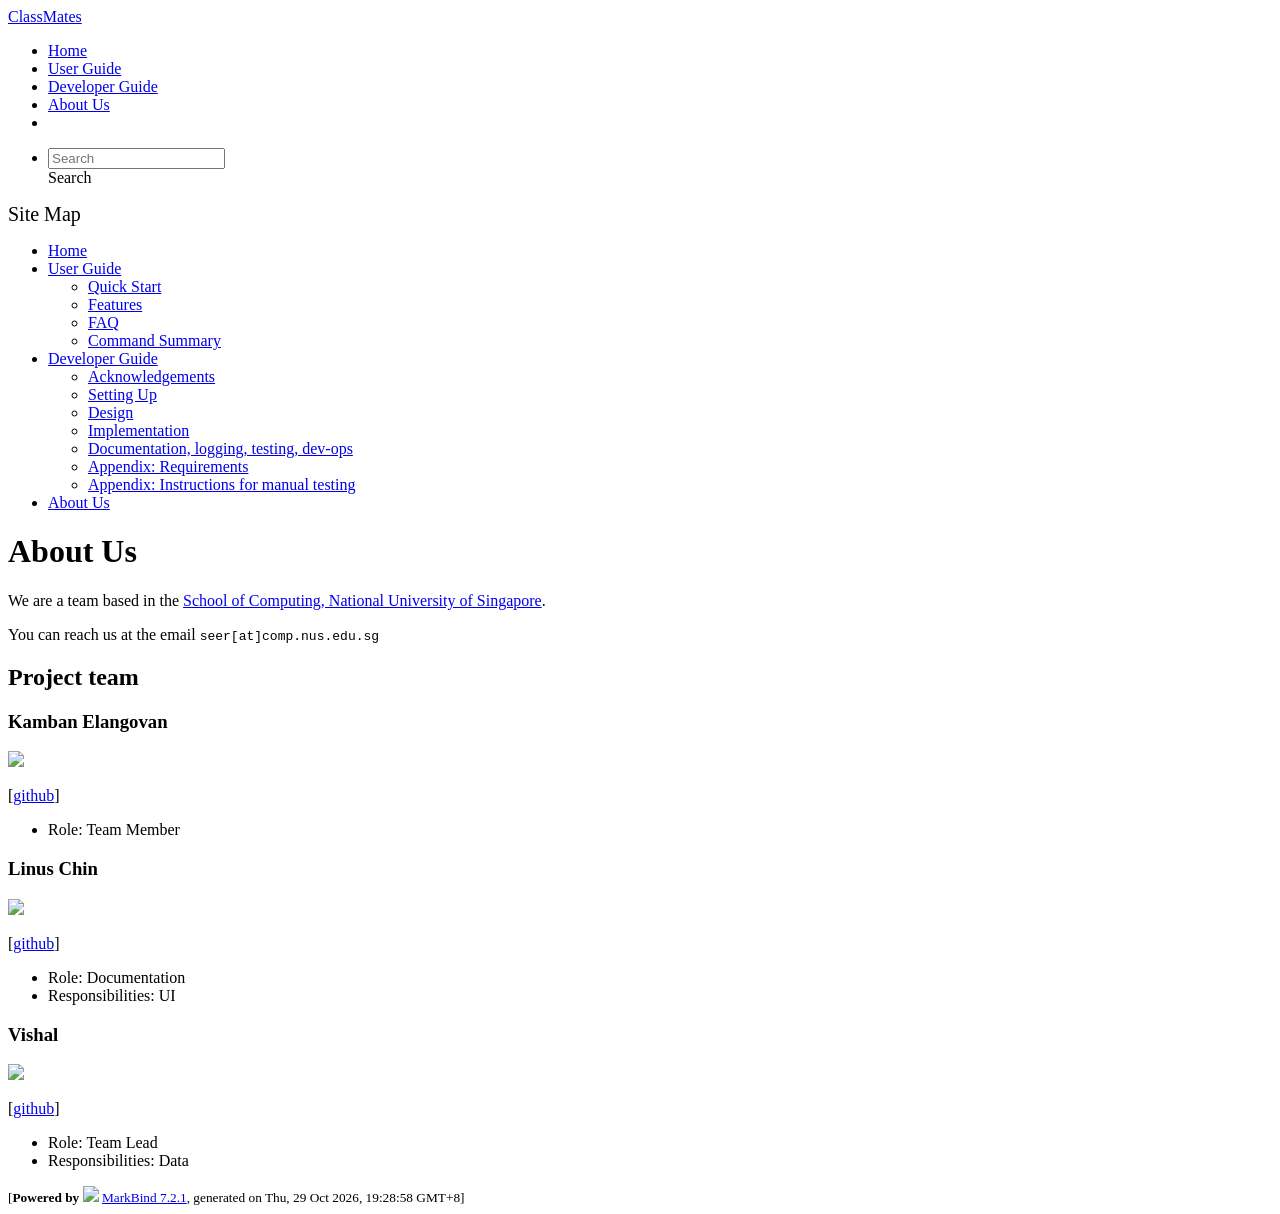
==== commit 443cdcc7: "deploy: 9bfc796d939f4f0033911a48dd08b03c587f9b5c" ====
--- a/AboutUs.html
+++ b/AboutUs.html
@@ -20,7 +20,7 @@
 <body 
    
   data-code-theme="light">
-<div id="app"><!--[--><header sticky><div data-v-94b60ff6><nav class="navbar navbar-expand-md d-print-none navbar-dark bg-dark" data-v-94b60ff6><div class="container-fluid" data-v-94b60ff6><div class="navbar-left" data-v-94b60ff6><!--[--><a href="/tp/index.html" title="Home" class="navbar-brand">ClassMates</a><!--]--></div><div class="navbar-default" data-v-94b60ff6><ul class="navbar-nav me-auto mt-2 mt-lg-0" data-v-94b60ff6><!--[--> <li><a href="/tp/index.html" class="nav-link">Home</a></li> <li><a href="/tp/UserGuide.html" class="nav-link">User Guide</a></li> <li><a href="/tp/DeveloperGuide.html" class="nav-link">Developer Guide</a></li> <li><a href="/tp/AboutUs.html" class="nav-link">About Us</a></li> <li><a href="https://github.com/AY2627S1-CS2103-F09-1/tp" target="_blank" class="nav-link"><span><span aria-hidden="true" class="fab fa-github"></span></span></a></li> <!--]--></ul></div><div class="navbar-right" data-v-94b60ff6><ul class="navbar-nav" data-v-94b60ff6><!--[--><li><form class="navbar-form"><div style="position:relative;" class="dropdown" data-v-103d5c4e><!--[--><input value="" data-bs-toggle="dropdown" type="text" class="form-control" placeholder="Search" autocomplete="off" data-v-103d5c4e><div class="form-control placeholder-div-hidden" data-v-103d5c4e>Search</div><!--]--><ul class="dropdown-menu search-dropdown-menu dropdown-menu-hidden dropdown-menu-end" data-v-103d5c4e><!--[--><!--]--></ul></div></form></li><!--]--></ul><!----></div></div></nav><div style="display:none;" class="lower-navbar-container" data-v-94b60ff6><!--[--><!----><!----><!--]--></div></div></header> <div id="flex-body"><nav id="site-nav" data-v-6b1b63d2><!--[--><div class="site-nav-top"><div class="fw-bold mb-2" style="font-size:1.25rem;">Site Map</div></div> <div class="nav-component slim-scroll"><div class="site-nav-root"><!--[--><ul class="site-nav-list site-nav-list-root" data-v-6b1b63d2><!--[--><li><div class="site-nav-default-list-item site-nav-list-item-0" onclick="handleSiteNavClick(this)"><a href="/tp/index.html">Home</a></div></li> <li><div class="site-nav-default-list-item site-nav-list-item-0" onclick="handleSiteNavClick(this)"><a href="/tp/UserGuide.html">User Guide</a> <div class="site-nav-dropdown-btn-container"><i class="site-nav-dropdown-btn-icon site-nav-rotate-icon" onclick="handleSiteNavClick(this.parentNode.parentNode, false); event.stopPropagation();"><span class="glyphicon glyphicon-menu-down" aria-hidden="true"></span></i></div></div><ul class="site-nav-dropdown-container site-nav-dropdown-container-open site-nav-list"><li><div class="site-nav-default-list-item site-nav-list-item-1" onclick="handleSiteNavClick(this)"><a href="/tp/UserGuide.html#quick-start">Quick Start</a></div></li> <li><div class="site-nav-default-list-item site-nav-list-item-1" onclick="handleSiteNavClick(this)"><a href="/tp/UserGuide.html#features">Features</a></div></li> <li><div class="site-nav-default-list-item site-nav-list-item-1" onclick="handleSiteNavClick(this)"><a href="/tp/UserGuide.html#faq">FAQ</a></div></li> <li><div class="site-nav-default-list-item site-nav-list-item-1" onclick="handleSiteNavClick(this)"><a href="/tp/UserGuide.html#command-summary">Command Summary</a></div></li></ul></li> <li><div class="site-nav-default-list-item site-nav-list-item-0" onclick="handleSiteNavClick(this)"><a href="/tp/DeveloperGuide.html">Developer Guide</a> <div class="site-nav-dropdown-btn-container"><i class="site-nav-dropdown-btn-icon site-nav-rotate-icon" onclick="handleSiteNavClick(this.parentNode.parentNode, false); event.stopPropagation();"><span class="glyphicon glyphicon-menu-down" aria-hidden="true"></span></i></div></div><ul class="site-nav-dropdown-container site-nav-dropdown-container-open site-nav-list"><li><div class="site-nav-default-list-item site-nav-list-item-1" onclick="handleSiteNavClick(this)"><a href="/tp/DeveloperGuide.html#acknowledgements">Acknowledgements</a></div></li> <li><div class="site-nav-default-list-item site-nav-list-item-1" onclick="handleSiteNavClick(this)"><a href="/tp/DeveloperGuide.html#setting-up-getting-started">Setting Up</a></div></li> <li><div class="site-nav-default-list-item site-nav-list-item-1" onclick="handleSiteNavClick(this)"><a href="/tp/DeveloperGuide.html#design">Design</a></div></li> <li><div class="site-nav-default-list-item site-nav-list-item-1" onclick="handleSiteNavClick(this)"><a href="/tp/DeveloperGuide.html#implementation">Implementation</a></div></li> <li><div class="site-nav-default-list-item site-nav-list-item-1" onclick="handleSiteNavClick(this)"><a href="/tp/DeveloperGuide.html#documentation-logging-testing-dev-ops">Documentation, logging, testing, dev-ops</a></div></li> <li><div class="site-nav-default-list-item site-nav-list-item-1" onclick="handleSiteNavClick(this)"><a href="/tp/DeveloperGuide.html#appendix-requirements">Appendix: Requirements</a></div></li> <li><div class="site-nav-default-list-item site-nav-list-item-1" onclick="handleSiteNavClick(this)"><a href="/tp/DeveloperGuide.html#appendix-instructions-for-manual-testing">Appendix: Instructions for manual testing</a></div></li></ul></li> <li><div class="site-nav-default-list-item site-nav-list-item-0" onclick="handleSiteNavClick(this)"><a href="/tp/AboutUs.html">About Us</a></div></li><!--]--><!--v-if--></ul><!--]--></div></div><!--]--><!--v-if--></nav> <div id="content-wrapper"><h1 id="about-us">About Us<a class="fa fa-anchor" href="#about-us" onclick="event.stopPropagation()"></a></h1> <p>We are a team based in the <a href="http://www.comp.nus.edu.sg">School of Computing, National University of Singapore</a>.</p> <p>You can reach us at the email <code class="hljs inline no-lang">seer[at]comp.nus.edu.sg</code></p> <h2 id="project-team">Project team<a class="fa fa-anchor" href="#project-team" onclick="event.stopPropagation()"></a></h2> <h3 id="kamban-elangovan">Kamban Elangovan<a class="fa fa-anchor" href="#kamban-elangovan" onclick="event.stopPropagation()"></a></h3> <img src="/tp/images/kamban123.png" width="200px"> <p>[<a href="https://github.com/Kamban123">github</a>]</p> <ul><li>Role: Team Member</li></ul> <h3 id="linus-chin">Linus Chin<a class="fa fa-anchor" href="#linus-chin" onclick="event.stopPropagation()"></a></h3> <img src="/tp/images/linux735.png" width="200px"> <p>[<a href="https://github.com/Linux735">github</a>]</p> <ul><li>Role: Documentation</li> <li>Responsibilities: UI</li></ul> <h3 id="vishal">Vishal<a class="fa fa-anchor" href="#vishal" onclick="event.stopPropagation()"></a></h3> <img src="/tp/images/cacklycrackle.png" width="200px"> <p>[<a href="https://github.com/cacklycrackle">github</a>]</p> <ul><li>Role: Team Lead</li> <li>Responsibilities: Data</li></ul></div> <nav id="page-nav" data-v-6b1b63d2><!--[--><div class="nav-component slim-scroll"></div><!--]--><!--v-if--></nav> <div class="scroll-top-button fa-lg d-print-none" style="display:none;bottom:2%;right:2%;position:fixed;" aria-hidden="true"><!--[--><i class="fas fa-arrow-circle-up"></i><!--]--></div></div> <footer><div class="text-center"><small>[<span><strong>Powered by</strong></span> <img src="https://markbind.org/favicon.ico" width="30"> <a href="https://markbind.org/">MarkBind 7.2.1</a>, generated on Thu, 29 Oct 2026, 19:05:06 GMT+8]</small></div></footer><!--]--></div>
+<div id="app"><!--[--><header sticky><div data-v-94b60ff6><nav class="navbar navbar-expand-md d-print-none navbar-dark bg-dark" data-v-94b60ff6><div class="container-fluid" data-v-94b60ff6><div class="navbar-left" data-v-94b60ff6><!--[--><a href="/tp/index.html" title="Home" class="navbar-brand">ClassMates</a><!--]--></div><div class="navbar-default" data-v-94b60ff6><ul class="navbar-nav me-auto mt-2 mt-lg-0" data-v-94b60ff6><!--[--> <li><a href="/tp/index.html" class="nav-link">Home</a></li> <li><a href="/tp/UserGuide.html" class="nav-link">User Guide</a></li> <li><a href="/tp/DeveloperGuide.html" class="nav-link">Developer Guide</a></li> <li><a href="/tp/AboutUs.html" class="nav-link">About Us</a></li> <li><a href="https://github.com/AY2627S1-CS2103-F09-1/tp" target="_blank" class="nav-link"><span><span aria-hidden="true" class="fab fa-github"></span></span></a></li> <!--]--></ul></div><div class="navbar-right" data-v-94b60ff6><ul class="navbar-nav" data-v-94b60ff6><!--[--><li><form class="navbar-form"><div style="position:relative;" class="dropdown" data-v-103d5c4e><!--[--><input value="" data-bs-toggle="dropdown" type="text" class="form-control" placeholder="Search" autocomplete="off" data-v-103d5c4e><div class="form-control placeholder-div-hidden" data-v-103d5c4e>Search</div><!--]--><ul class="dropdown-menu search-dropdown-menu dropdown-menu-hidden dropdown-menu-end" data-v-103d5c4e><!--[--><!--]--></ul></div></form></li><!--]--></ul><!----></div></div></nav><div style="display:none;" class="lower-navbar-container" data-v-94b60ff6><!--[--><!----><!----><!--]--></div></div></header> <div id="flex-body"><nav id="site-nav" data-v-6b1b63d2><!--[--><div class="site-nav-top"><div class="fw-bold mb-2" style="font-size:1.25rem;">Site Map</div></div> <div class="nav-component slim-scroll"><div class="site-nav-root"><!--[--><ul class="site-nav-list site-nav-list-root" data-v-6b1b63d2><!--[--><li><div class="site-nav-default-list-item site-nav-list-item-0" onclick="handleSiteNavClick(this)"><a href="/tp/index.html">Home</a></div></li> <li><div class="site-nav-default-list-item site-nav-list-item-0" onclick="handleSiteNavClick(this)"><a href="/tp/UserGuide.html">User Guide</a> <div class="site-nav-dropdown-btn-container"><i class="site-nav-dropdown-btn-icon site-nav-rotate-icon" onclick="handleSiteNavClick(this.parentNode.parentNode, false); event.stopPropagation();"><span class="glyphicon glyphicon-menu-down" aria-hidden="true"></span></i></div></div><ul class="site-nav-dropdown-container site-nav-dropdown-container-open site-nav-list"><li><div class="site-nav-default-list-item site-nav-list-item-1" onclick="handleSiteNavClick(this)"><a href="/tp/UserGuide.html#quick-start">Quick Start</a></div></li> <li><div class="site-nav-default-list-item site-nav-list-item-1" onclick="handleSiteNavClick(this)"><a href="/tp/UserGuide.html#features">Features</a></div></li> <li><div class="site-nav-default-list-item site-nav-list-item-1" onclick="handleSiteNavClick(this)"><a href="/tp/UserGuide.html#faq">FAQ</a></div></li> <li><div class="site-nav-default-list-item site-nav-list-item-1" onclick="handleSiteNavClick(this)"><a href="/tp/UserGuide.html#command-summary">Command Summary</a></div></li></ul></li> <li><div class="site-nav-default-list-item site-nav-list-item-0" onclick="handleSiteNavClick(this)"><a href="/tp/DeveloperGuide.html">Developer Guide</a> <div class="site-nav-dropdown-btn-container"><i class="site-nav-dropdown-btn-icon site-nav-rotate-icon" onclick="handleSiteNavClick(this.parentNode.parentNode, false); event.stopPropagation();"><span class="glyphicon glyphicon-menu-down" aria-hidden="true"></span></i></div></div><ul class="site-nav-dropdown-container site-nav-dropdown-container-open site-nav-list"><li><div class="site-nav-default-list-item site-nav-list-item-1" onclick="handleSiteNavClick(this)"><a href="/tp/DeveloperGuide.html#acknowledgements">Acknowledgements</a></div></li> <li><div class="site-nav-default-list-item site-nav-list-item-1" onclick="handleSiteNavClick(this)"><a href="/tp/DeveloperGuide.html#setting-up-getting-started">Setting Up</a></div></li> <li><div class="site-nav-default-list-item site-nav-list-item-1" onclick="handleSiteNavClick(this)"><a href="/tp/DeveloperGuide.html#design">Design</a></div></li> <li><div class="site-nav-default-list-item site-nav-list-item-1" onclick="handleSiteNavClick(this)"><a href="/tp/DeveloperGuide.html#implementation">Implementation</a></div></li> <li><div class="site-nav-default-list-item site-nav-list-item-1" onclick="handleSiteNavClick(this)"><a href="/tp/DeveloperGuide.html#documentation-logging-testing-dev-ops">Documentation, logging, testing, dev-ops</a></div></li> <li><div class="site-nav-default-list-item site-nav-list-item-1" onclick="handleSiteNavClick(this)"><a href="/tp/DeveloperGuide.html#appendix-requirements">Appendix: Requirements</a></div></li> <li><div class="site-nav-default-list-item site-nav-list-item-1" onclick="handleSiteNavClick(this)"><a href="/tp/DeveloperGuide.html#appendix-instructions-for-manual-testing">Appendix: Instructions for manual testing</a></div></li></ul></li> <li><div class="site-nav-default-list-item site-nav-list-item-0" onclick="handleSiteNavClick(this)"><a href="/tp/AboutUs.html">About Us</a></div></li><!--]--><!--v-if--></ul><!--]--></div></div><!--]--><!--v-if--></nav> <div id="content-wrapper"><h1 id="about-us">About Us<a class="fa fa-anchor" href="#about-us" onclick="event.stopPropagation()"></a></h1> <p>We are a team based in the <a href="http://www.comp.nus.edu.sg">School of Computing, National University of Singapore</a>.</p> <p>You can reach us at the email <code class="hljs inline no-lang">seer[at]comp.nus.edu.sg</code></p> <h2 id="project-team">Project team<a class="fa fa-anchor" href="#project-team" onclick="event.stopPropagation()"></a></h2> <h3 id="kamban-elangovan">Kamban Elangovan<a class="fa fa-anchor" href="#kamban-elangovan" onclick="event.stopPropagation()"></a></h3> <img src="/tp/images/kamban123.png" width="200px"> <p>[<a href="https://github.com/Kamban123">github</a>]</p> <ul><li>Role: Team Member</li></ul> <h3 id="linus-chin">Linus Chin<a class="fa fa-anchor" href="#linus-chin" onclick="event.stopPropagation()"></a></h3> <img src="/tp/images/linux735.png" width="200px"> <p>[<a href="https://github.com/Linux735">github</a>]</p> <ul><li>Role: Documentation</li> <li>Responsibilities: UI</li></ul> <h3 id="vishal">Vishal<a class="fa fa-anchor" href="#vishal" onclick="event.stopPropagation()"></a></h3> <img src="/tp/images/cacklycrackle.png" width="200px"> <p>[<a href="https://github.com/cacklycrackle">github</a>]</p> <ul><li>Role: Team Lead</li> <li>Responsibilities: Data</li></ul></div> <nav id="page-nav" data-v-6b1b63d2><!--[--><div class="nav-component slim-scroll"></div><!--]--><!--v-if--></nav> <div class="scroll-top-button fa-lg d-print-none" style="display:none;bottom:2%;right:2%;position:fixed;" aria-hidden="true"><!--[--><i class="fas fa-arrow-circle-up"></i><!--]--></div></div> <footer><div class="text-center"><small>[<span><strong>Powered by</strong></span> <img src="https://markbind.org/favicon.ico" width="30"> <a href="https://markbind.org/">MarkBind 7.2.1</a>, generated on Thu, 29 Oct 2026, 19:28:58 GMT+8]</small></div></footer><!--]--></div>
 </body><script src="/tp/markbind/js/bootstrap-utility.min.js"></script>
 <script src="/tp/markbind/js/polyfill.min.js"></script>
 <script src="/tp/markbind/js/vue.global.prod.min.js"></script>
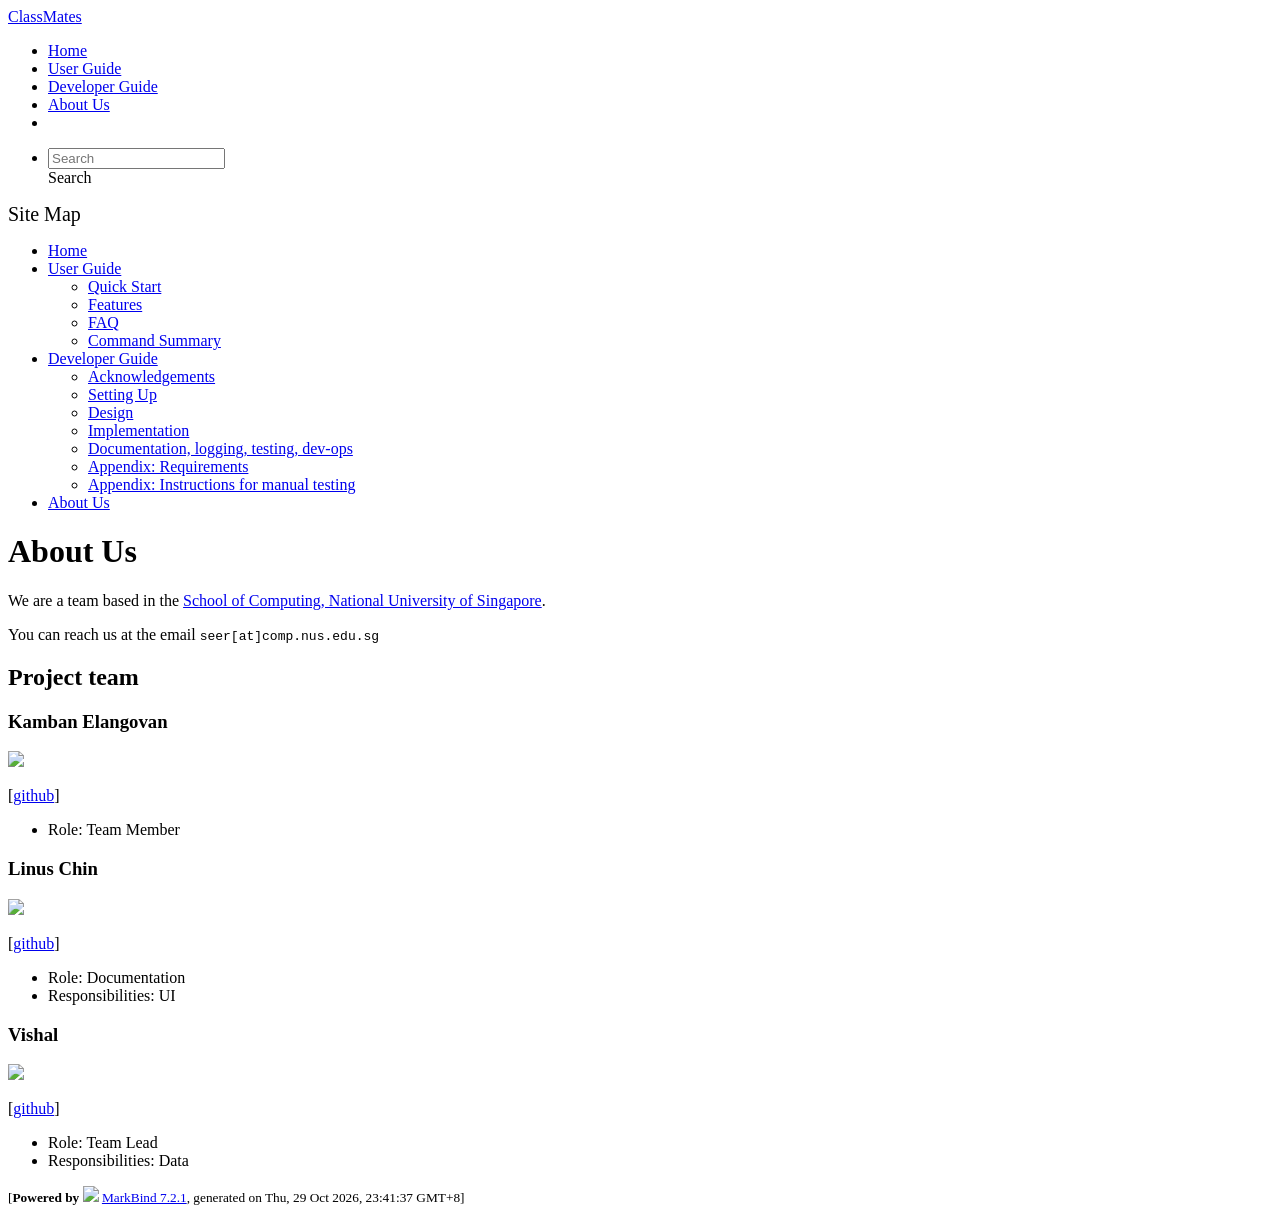
==== commit 988173de: "deploy: 1d7d306b98f8958819f75dad56d2d55e7aee49ff" ====
--- a/AboutUs.html
+++ b/AboutUs.html
@@ -20,7 +20,7 @@
 <body 
    
   data-code-theme="light">
-<div id="app"><!--[--><header sticky><div data-v-94b60ff6><nav class="navbar navbar-expand-md d-print-none navbar-dark bg-dark" data-v-94b60ff6><div class="container-fluid" data-v-94b60ff6><div class="navbar-left" data-v-94b60ff6><!--[--><a href="/tp/index.html" title="Home" class="navbar-brand">ClassMates</a><!--]--></div><div class="navbar-default" data-v-94b60ff6><ul class="navbar-nav me-auto mt-2 mt-lg-0" data-v-94b60ff6><!--[--> <li><a href="/tp/index.html" class="nav-link">Home</a></li> <li><a href="/tp/UserGuide.html" class="nav-link">User Guide</a></li> <li><a href="/tp/DeveloperGuide.html" class="nav-link">Developer Guide</a></li> <li><a href="/tp/AboutUs.html" class="nav-link">About Us</a></li> <li><a href="https://github.com/AY2627S1-CS2103-F09-1/tp" target="_blank" class="nav-link"><span><span aria-hidden="true" class="fab fa-github"></span></span></a></li> <!--]--></ul></div><div class="navbar-right" data-v-94b60ff6><ul class="navbar-nav" data-v-94b60ff6><!--[--><li><form class="navbar-form"><div style="position:relative;" class="dropdown" data-v-103d5c4e><!--[--><input value="" data-bs-toggle="dropdown" type="text" class="form-control" placeholder="Search" autocomplete="off" data-v-103d5c4e><div class="form-control placeholder-div-hidden" data-v-103d5c4e>Search</div><!--]--><ul class="dropdown-menu search-dropdown-menu dropdown-menu-hidden dropdown-menu-end" data-v-103d5c4e><!--[--><!--]--></ul></div></form></li><!--]--></ul><!----></div></div></nav><div style="display:none;" class="lower-navbar-container" data-v-94b60ff6><!--[--><!----><!----><!--]--></div></div></header> <div id="flex-body"><nav id="site-nav" data-v-6b1b63d2><!--[--><div class="site-nav-top"><div class="fw-bold mb-2" style="font-size:1.25rem;">Site Map</div></div> <div class="nav-component slim-scroll"><div class="site-nav-root"><!--[--><ul class="site-nav-list site-nav-list-root" data-v-6b1b63d2><!--[--><li><div class="site-nav-default-list-item site-nav-list-item-0" onclick="handleSiteNavClick(this)"><a href="/tp/index.html">Home</a></div></li> <li><div class="site-nav-default-list-item site-nav-list-item-0" onclick="handleSiteNavClick(this)"><a href="/tp/UserGuide.html">User Guide</a> <div class="site-nav-dropdown-btn-container"><i class="site-nav-dropdown-btn-icon site-nav-rotate-icon" onclick="handleSiteNavClick(this.parentNode.parentNode, false); event.stopPropagation();"><span class="glyphicon glyphicon-menu-down" aria-hidden="true"></span></i></div></div><ul class="site-nav-dropdown-container site-nav-dropdown-container-open site-nav-list"><li><div class="site-nav-default-list-item site-nav-list-item-1" onclick="handleSiteNavClick(this)"><a href="/tp/UserGuide.html#quick-start">Quick Start</a></div></li> <li><div class="site-nav-default-list-item site-nav-list-item-1" onclick="handleSiteNavClick(this)"><a href="/tp/UserGuide.html#features">Features</a></div></li> <li><div class="site-nav-default-list-item site-nav-list-item-1" onclick="handleSiteNavClick(this)"><a href="/tp/UserGuide.html#faq">FAQ</a></div></li> <li><div class="site-nav-default-list-item site-nav-list-item-1" onclick="handleSiteNavClick(this)"><a href="/tp/UserGuide.html#command-summary">Command Summary</a></div></li></ul></li> <li><div class="site-nav-default-list-item site-nav-list-item-0" onclick="handleSiteNavClick(this)"><a href="/tp/DeveloperGuide.html">Developer Guide</a> <div class="site-nav-dropdown-btn-container"><i class="site-nav-dropdown-btn-icon site-nav-rotate-icon" onclick="handleSiteNavClick(this.parentNode.parentNode, false); event.stopPropagation();"><span class="glyphicon glyphicon-menu-down" aria-hidden="true"></span></i></div></div><ul class="site-nav-dropdown-container site-nav-dropdown-container-open site-nav-list"><li><div class="site-nav-default-list-item site-nav-list-item-1" onclick="handleSiteNavClick(this)"><a href="/tp/DeveloperGuide.html#acknowledgements">Acknowledgements</a></div></li> <li><div class="site-nav-default-list-item site-nav-list-item-1" onclick="handleSiteNavClick(this)"><a href="/tp/DeveloperGuide.html#setting-up-getting-started">Setting Up</a></div></li> <li><div class="site-nav-default-list-item site-nav-list-item-1" onclick="handleSiteNavClick(this)"><a href="/tp/DeveloperGuide.html#design">Design</a></div></li> <li><div class="site-nav-default-list-item site-nav-list-item-1" onclick="handleSiteNavClick(this)"><a href="/tp/DeveloperGuide.html#implementation">Implementation</a></div></li> <li><div class="site-nav-default-list-item site-nav-list-item-1" onclick="handleSiteNavClick(this)"><a href="/tp/DeveloperGuide.html#documentation-logging-testing-dev-ops">Documentation, logging, testing, dev-ops</a></div></li> <li><div class="site-nav-default-list-item site-nav-list-item-1" onclick="handleSiteNavClick(this)"><a href="/tp/DeveloperGuide.html#appendix-requirements">Appendix: Requirements</a></div></li> <li><div class="site-nav-default-list-item site-nav-list-item-1" onclick="handleSiteNavClick(this)"><a href="/tp/DeveloperGuide.html#appendix-instructions-for-manual-testing">Appendix: Instructions for manual testing</a></div></li></ul></li> <li><div class="site-nav-default-list-item site-nav-list-item-0" onclick="handleSiteNavClick(this)"><a href="/tp/AboutUs.html">About Us</a></div></li><!--]--><!--v-if--></ul><!--]--></div></div><!--]--><!--v-if--></nav> <div id="content-wrapper"><h1 id="about-us">About Us<a class="fa fa-anchor" href="#about-us" onclick="event.stopPropagation()"></a></h1> <p>We are a team based in the <a href="http://www.comp.nus.edu.sg">School of Computing, National University of Singapore</a>.</p> <p>You can reach us at the email <code class="hljs inline no-lang">seer[at]comp.nus.edu.sg</code></p> <h2 id="project-team">Project team<a class="fa fa-anchor" href="#project-team" onclick="event.stopPropagation()"></a></h2> <h3 id="kamban-elangovan">Kamban Elangovan<a class="fa fa-anchor" href="#kamban-elangovan" onclick="event.stopPropagation()"></a></h3> <img src="/tp/images/kamban123.png" width="200px"> <p>[<a href="https://github.com/Kamban123">github</a>]</p> <ul><li>Role: Team Member</li></ul> <h3 id="linus-chin">Linus Chin<a class="fa fa-anchor" href="#linus-chin" onclick="event.stopPropagation()"></a></h3> <img src="/tp/images/linux735.png" width="200px"> <p>[<a href="https://github.com/Linux735">github</a>]</p> <ul><li>Role: Documentation</li> <li>Responsibilities: UI</li></ul> <h3 id="vishal">Vishal<a class="fa fa-anchor" href="#vishal" onclick="event.stopPropagation()"></a></h3> <img src="/tp/images/cacklycrackle.png" width="200px"> <p>[<a href="https://github.com/cacklycrackle">github</a>]</p> <ul><li>Role: Team Lead</li> <li>Responsibilities: Data</li></ul></div> <nav id="page-nav" data-v-6b1b63d2><!--[--><div class="nav-component slim-scroll"></div><!--]--><!--v-if--></nav> <div class="scroll-top-button fa-lg d-print-none" style="display:none;bottom:2%;right:2%;position:fixed;" aria-hidden="true"><!--[--><i class="fas fa-arrow-circle-up"></i><!--]--></div></div> <footer><div class="text-center"><small>[<span><strong>Powered by</strong></span> <img src="https://markbind.org/favicon.ico" width="30"> <a href="https://markbind.org/">MarkBind 7.2.1</a>, generated on Thu, 29 Oct 2026, 19:28:58 GMT+8]</small></div></footer><!--]--></div>
+<div id="app"><!--[--><header sticky><div data-v-94b60ff6><nav class="navbar navbar-expand-md d-print-none navbar-dark bg-dark" data-v-94b60ff6><div class="container-fluid" data-v-94b60ff6><div class="navbar-left" data-v-94b60ff6><!--[--><a href="/tp/index.html" title="Home" class="navbar-brand">ClassMates</a><!--]--></div><div class="navbar-default" data-v-94b60ff6><ul class="navbar-nav me-auto mt-2 mt-lg-0" data-v-94b60ff6><!--[--> <li><a href="/tp/index.html" class="nav-link">Home</a></li> <li><a href="/tp/UserGuide.html" class="nav-link">User Guide</a></li> <li><a href="/tp/DeveloperGuide.html" class="nav-link">Developer Guide</a></li> <li><a href="/tp/AboutUs.html" class="nav-link">About Us</a></li> <li><a href="https://github.com/AY2627S1-CS2103-F09-1/tp" target="_blank" class="nav-link"><span><span aria-hidden="true" class="fab fa-github"></span></span></a></li> <!--]--></ul></div><div class="navbar-right" data-v-94b60ff6><ul class="navbar-nav" data-v-94b60ff6><!--[--><li><form class="navbar-form"><div style="position:relative;" class="dropdown" data-v-103d5c4e><!--[--><input value="" data-bs-toggle="dropdown" type="text" class="form-control" placeholder="Search" autocomplete="off" data-v-103d5c4e><div class="form-control placeholder-div-hidden" data-v-103d5c4e>Search</div><!--]--><ul class="dropdown-menu search-dropdown-menu dropdown-menu-hidden dropdown-menu-end" data-v-103d5c4e><!--[--><!--]--></ul></div></form></li><!--]--></ul><!----></div></div></nav><div style="display:none;" class="lower-navbar-container" data-v-94b60ff6><!--[--><!----><!----><!--]--></div></div></header> <div id="flex-body"><nav id="site-nav" data-v-6b1b63d2><!--[--><div class="site-nav-top"><div class="fw-bold mb-2" style="font-size:1.25rem;">Site Map</div></div> <div class="nav-component slim-scroll"><div class="site-nav-root"><!--[--><ul class="site-nav-list site-nav-list-root" data-v-6b1b63d2><!--[--><li><div class="site-nav-default-list-item site-nav-list-item-0" onclick="handleSiteNavClick(this)"><a href="/tp/index.html">Home</a></div></li> <li><div class="site-nav-default-list-item site-nav-list-item-0" onclick="handleSiteNavClick(this)"><a href="/tp/UserGuide.html">User Guide</a> <div class="site-nav-dropdown-btn-container"><i class="site-nav-dropdown-btn-icon site-nav-rotate-icon" onclick="handleSiteNavClick(this.parentNode.parentNode, false); event.stopPropagation();"><span class="glyphicon glyphicon-menu-down" aria-hidden="true"></span></i></div></div><ul class="site-nav-dropdown-container site-nav-dropdown-container-open site-nav-list"><li><div class="site-nav-default-list-item site-nav-list-item-1" onclick="handleSiteNavClick(this)"><a href="/tp/UserGuide.html#quick-start">Quick Start</a></div></li> <li><div class="site-nav-default-list-item site-nav-list-item-1" onclick="handleSiteNavClick(this)"><a href="/tp/UserGuide.html#features">Features</a></div></li> <li><div class="site-nav-default-list-item site-nav-list-item-1" onclick="handleSiteNavClick(this)"><a href="/tp/UserGuide.html#faq">FAQ</a></div></li> <li><div class="site-nav-default-list-item site-nav-list-item-1" onclick="handleSiteNavClick(this)"><a href="/tp/UserGuide.html#command-summary">Command Summary</a></div></li></ul></li> <li><div class="site-nav-default-list-item site-nav-list-item-0" onclick="handleSiteNavClick(this)"><a href="/tp/DeveloperGuide.html">Developer Guide</a> <div class="site-nav-dropdown-btn-container"><i class="site-nav-dropdown-btn-icon site-nav-rotate-icon" onclick="handleSiteNavClick(this.parentNode.parentNode, false); event.stopPropagation();"><span class="glyphicon glyphicon-menu-down" aria-hidden="true"></span></i></div></div><ul class="site-nav-dropdown-container site-nav-dropdown-container-open site-nav-list"><li><div class="site-nav-default-list-item site-nav-list-item-1" onclick="handleSiteNavClick(this)"><a href="/tp/DeveloperGuide.html#acknowledgements">Acknowledgements</a></div></li> <li><div class="site-nav-default-list-item site-nav-list-item-1" onclick="handleSiteNavClick(this)"><a href="/tp/DeveloperGuide.html#setting-up-getting-started">Setting Up</a></div></li> <li><div class="site-nav-default-list-item site-nav-list-item-1" onclick="handleSiteNavClick(this)"><a href="/tp/DeveloperGuide.html#design">Design</a></div></li> <li><div class="site-nav-default-list-item site-nav-list-item-1" onclick="handleSiteNavClick(this)"><a href="/tp/DeveloperGuide.html#implementation">Implementation</a></div></li> <li><div class="site-nav-default-list-item site-nav-list-item-1" onclick="handleSiteNavClick(this)"><a href="/tp/DeveloperGuide.html#documentation-logging-testing-dev-ops">Documentation, logging, testing, dev-ops</a></div></li> <li><div class="site-nav-default-list-item site-nav-list-item-1" onclick="handleSiteNavClick(this)"><a href="/tp/DeveloperGuide.html#appendix-requirements">Appendix: Requirements</a></div></li> <li><div class="site-nav-default-list-item site-nav-list-item-1" onclick="handleSiteNavClick(this)"><a href="/tp/DeveloperGuide.html#appendix-instructions-for-manual-testing">Appendix: Instructions for manual testing</a></div></li></ul></li> <li><div class="site-nav-default-list-item site-nav-list-item-0" onclick="handleSiteNavClick(this)"><a href="/tp/AboutUs.html">About Us</a></div></li><!--]--><!--v-if--></ul><!--]--></div></div><!--]--><!--v-if--></nav> <div id="content-wrapper"><h1 id="about-us">About Us<a class="fa fa-anchor" href="#about-us" onclick="event.stopPropagation()"></a></h1> <p>We are a team based in the <a href="http://www.comp.nus.edu.sg">School of Computing, National University of Singapore</a>.</p> <p>You can reach us at the email <code class="hljs inline no-lang">seer[at]comp.nus.edu.sg</code></p> <h2 id="project-team">Project team<a class="fa fa-anchor" href="#project-team" onclick="event.stopPropagation()"></a></h2> <h3 id="kamban-elangovan">Kamban Elangovan<a class="fa fa-anchor" href="#kamban-elangovan" onclick="event.stopPropagation()"></a></h3> <img src="/tp/images/kamban123.png" width="200px"> <p>[<a href="https://github.com/Kamban123">github</a>]</p> <ul><li>Role: Team Member</li></ul> <h3 id="linus-chin">Linus Chin<a class="fa fa-anchor" href="#linus-chin" onclick="event.stopPropagation()"></a></h3> <img src="/tp/images/linux735.png" width="200px"> <p>[<a href="https://github.com/Linux735">github</a>]</p> <ul><li>Role: Documentation</li> <li>Responsibilities: UI</li></ul> <h3 id="vishal">Vishal<a class="fa fa-anchor" href="#vishal" onclick="event.stopPropagation()"></a></h3> <img src="/tp/images/cacklycrackle.png" width="200px"> <p>[<a href="https://github.com/cacklycrackle">github</a>]</p> <ul><li>Role: Team Lead</li> <li>Responsibilities: Data</li></ul></div> <nav id="page-nav" data-v-6b1b63d2><!--[--><div class="nav-component slim-scroll"></div><!--]--><!--v-if--></nav> <div class="scroll-top-button fa-lg d-print-none" style="display:none;bottom:2%;right:2%;position:fixed;" aria-hidden="true"><!--[--><i class="fas fa-arrow-circle-up"></i><!--]--></div></div> <footer><div class="text-center"><small>[<span><strong>Powered by</strong></span> <img src="https://markbind.org/favicon.ico" width="30"> <a href="https://markbind.org/">MarkBind 7.2.1</a>, generated on Thu, 29 Oct 2026, 23:41:37 GMT+8]</small></div></footer><!--]--></div>
 </body><script src="/tp/markbind/js/bootstrap-utility.min.js"></script>
 <script src="/tp/markbind/js/polyfill.min.js"></script>
 <script src="/tp/markbind/js/vue.global.prod.min.js"></script>
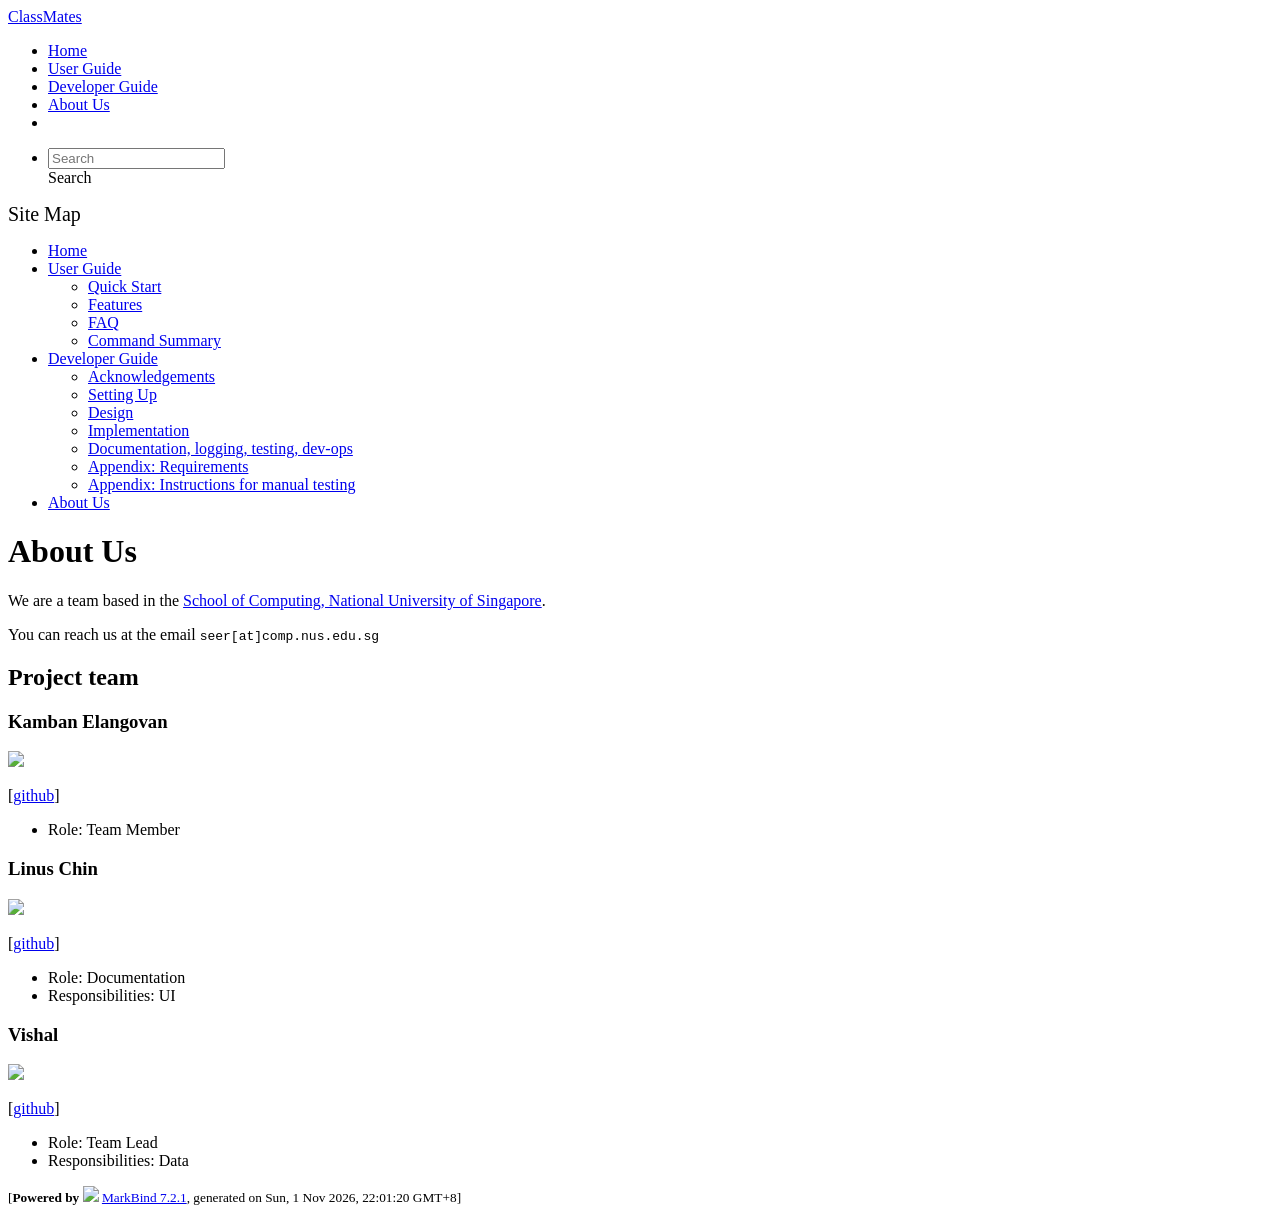
==== commit f06d7286: "deploy: b87023ca816fb9640542c10b402d9c21622a5194" ====
--- a/AboutUs.html
+++ b/AboutUs.html
@@ -20,7 +20,7 @@
 <body 
    
   data-code-theme="light">
-<div id="app"><!--[--><header sticky><div data-v-94b60ff6><nav class="navbar navbar-expand-md d-print-none navbar-dark bg-dark" data-v-94b60ff6><div class="container-fluid" data-v-94b60ff6><div class="navbar-left" data-v-94b60ff6><!--[--><a href="/tp/index.html" title="Home" class="navbar-brand">ClassMates</a><!--]--></div><div class="navbar-default" data-v-94b60ff6><ul class="navbar-nav me-auto mt-2 mt-lg-0" data-v-94b60ff6><!--[--> <li><a href="/tp/index.html" class="nav-link">Home</a></li> <li><a href="/tp/UserGuide.html" class="nav-link">User Guide</a></li> <li><a href="/tp/DeveloperGuide.html" class="nav-link">Developer Guide</a></li> <li><a href="/tp/AboutUs.html" class="nav-link">About Us</a></li> <li><a href="https://github.com/AY2627S1-CS2103-F09-1/tp" target="_blank" class="nav-link"><span><span aria-hidden="true" class="fab fa-github"></span></span></a></li> <!--]--></ul></div><div class="navbar-right" data-v-94b60ff6><ul class="navbar-nav" data-v-94b60ff6><!--[--><li><form class="navbar-form"><div style="position:relative;" class="dropdown" data-v-103d5c4e><!--[--><input value="" data-bs-toggle="dropdown" type="text" class="form-control" placeholder="Search" autocomplete="off" data-v-103d5c4e><div class="form-control placeholder-div-hidden" data-v-103d5c4e>Search</div><!--]--><ul class="dropdown-menu search-dropdown-menu dropdown-menu-hidden dropdown-menu-end" data-v-103d5c4e><!--[--><!--]--></ul></div></form></li><!--]--></ul><!----></div></div></nav><div style="display:none;" class="lower-navbar-container" data-v-94b60ff6><!--[--><!----><!----><!--]--></div></div></header> <div id="flex-body"><nav id="site-nav" data-v-6b1b63d2><!--[--><div class="site-nav-top"><div class="fw-bold mb-2" style="font-size:1.25rem;">Site Map</div></div> <div class="nav-component slim-scroll"><div class="site-nav-root"><!--[--><ul class="site-nav-list site-nav-list-root" data-v-6b1b63d2><!--[--><li><div class="site-nav-default-list-item site-nav-list-item-0" onclick="handleSiteNavClick(this)"><a href="/tp/index.html">Home</a></div></li> <li><div class="site-nav-default-list-item site-nav-list-item-0" onclick="handleSiteNavClick(this)"><a href="/tp/UserGuide.html">User Guide</a> <div class="site-nav-dropdown-btn-container"><i class="site-nav-dropdown-btn-icon site-nav-rotate-icon" onclick="handleSiteNavClick(this.parentNode.parentNode, false); event.stopPropagation();"><span class="glyphicon glyphicon-menu-down" aria-hidden="true"></span></i></div></div><ul class="site-nav-dropdown-container site-nav-dropdown-container-open site-nav-list"><li><div class="site-nav-default-list-item site-nav-list-item-1" onclick="handleSiteNavClick(this)"><a href="/tp/UserGuide.html#quick-start">Quick Start</a></div></li> <li><div class="site-nav-default-list-item site-nav-list-item-1" onclick="handleSiteNavClick(this)"><a href="/tp/UserGuide.html#features">Features</a></div></li> <li><div class="site-nav-default-list-item site-nav-list-item-1" onclick="handleSiteNavClick(this)"><a href="/tp/UserGuide.html#faq">FAQ</a></div></li> <li><div class="site-nav-default-list-item site-nav-list-item-1" onclick="handleSiteNavClick(this)"><a href="/tp/UserGuide.html#command-summary">Command Summary</a></div></li></ul></li> <li><div class="site-nav-default-list-item site-nav-list-item-0" onclick="handleSiteNavClick(this)"><a href="/tp/DeveloperGuide.html">Developer Guide</a> <div class="site-nav-dropdown-btn-container"><i class="site-nav-dropdown-btn-icon site-nav-rotate-icon" onclick="handleSiteNavClick(this.parentNode.parentNode, false); event.stopPropagation();"><span class="glyphicon glyphicon-menu-down" aria-hidden="true"></span></i></div></div><ul class="site-nav-dropdown-container site-nav-dropdown-container-open site-nav-list"><li><div class="site-nav-default-list-item site-nav-list-item-1" onclick="handleSiteNavClick(this)"><a href="/tp/DeveloperGuide.html#acknowledgements">Acknowledgements</a></div></li> <li><div class="site-nav-default-list-item site-nav-list-item-1" onclick="handleSiteNavClick(this)"><a href="/tp/DeveloperGuide.html#setting-up-getting-started">Setting Up</a></div></li> <li><div class="site-nav-default-list-item site-nav-list-item-1" onclick="handleSiteNavClick(this)"><a href="/tp/DeveloperGuide.html#design">Design</a></div></li> <li><div class="site-nav-default-list-item site-nav-list-item-1" onclick="handleSiteNavClick(this)"><a href="/tp/DeveloperGuide.html#implementation">Implementation</a></div></li> <li><div class="site-nav-default-list-item site-nav-list-item-1" onclick="handleSiteNavClick(this)"><a href="/tp/DeveloperGuide.html#documentation-logging-testing-dev-ops">Documentation, logging, testing, dev-ops</a></div></li> <li><div class="site-nav-default-list-item site-nav-list-item-1" onclick="handleSiteNavClick(this)"><a href="/tp/DeveloperGuide.html#appendix-requirements">Appendix: Requirements</a></div></li> <li><div class="site-nav-default-list-item site-nav-list-item-1" onclick="handleSiteNavClick(this)"><a href="/tp/DeveloperGuide.html#appendix-instructions-for-manual-testing">Appendix: Instructions for manual testing</a></div></li></ul></li> <li><div class="site-nav-default-list-item site-nav-list-item-0" onclick="handleSiteNavClick(this)"><a href="/tp/AboutUs.html">About Us</a></div></li><!--]--><!--v-if--></ul><!--]--></div></div><!--]--><!--v-if--></nav> <div id="content-wrapper"><h1 id="about-us">About Us<a class="fa fa-anchor" href="#about-us" onclick="event.stopPropagation()"></a></h1> <p>We are a team based in the <a href="http://www.comp.nus.edu.sg">School of Computing, National University of Singapore</a>.</p> <p>You can reach us at the email <code class="hljs inline no-lang">seer[at]comp.nus.edu.sg</code></p> <h2 id="project-team">Project team<a class="fa fa-anchor" href="#project-team" onclick="event.stopPropagation()"></a></h2> <h3 id="kamban-elangovan">Kamban Elangovan<a class="fa fa-anchor" href="#kamban-elangovan" onclick="event.stopPropagation()"></a></h3> <img src="/tp/images/kamban123.png" width="200px"> <p>[<a href="https://github.com/Kamban123">github</a>]</p> <ul><li>Role: Team Member</li></ul> <h3 id="linus-chin">Linus Chin<a class="fa fa-anchor" href="#linus-chin" onclick="event.stopPropagation()"></a></h3> <img src="/tp/images/linux735.png" width="200px"> <p>[<a href="https://github.com/Linux735">github</a>]</p> <ul><li>Role: Documentation</li> <li>Responsibilities: UI</li></ul> <h3 id="vishal">Vishal<a class="fa fa-anchor" href="#vishal" onclick="event.stopPropagation()"></a></h3> <img src="/tp/images/cacklycrackle.png" width="200px"> <p>[<a href="https://github.com/cacklycrackle">github</a>]</p> <ul><li>Role: Team Lead</li> <li>Responsibilities: Data</li></ul></div> <nav id="page-nav" data-v-6b1b63d2><!--[--><div class="nav-component slim-scroll"></div><!--]--><!--v-if--></nav> <div class="scroll-top-button fa-lg d-print-none" style="display:none;bottom:2%;right:2%;position:fixed;" aria-hidden="true"><!--[--><i class="fas fa-arrow-circle-up"></i><!--]--></div></div> <footer><div class="text-center"><small>[<span><strong>Powered by</strong></span> <img src="https://markbind.org/favicon.ico" width="30"> <a href="https://markbind.org/">MarkBind 7.2.1</a>, generated on Thu, 29 Oct 2026, 23:41:37 GMT+8]</small></div></footer><!--]--></div>
+<div id="app"><!--[--><header sticky><div data-v-94b60ff6><nav class="navbar navbar-expand-md d-print-none navbar-dark bg-dark" data-v-94b60ff6><div class="container-fluid" data-v-94b60ff6><div class="navbar-left" data-v-94b60ff6><!--[--><a href="/tp/index.html" title="Home" class="navbar-brand">ClassMates</a><!--]--></div><div class="navbar-default" data-v-94b60ff6><ul class="navbar-nav me-auto mt-2 mt-lg-0" data-v-94b60ff6><!--[--> <li><a href="/tp/index.html" class="nav-link">Home</a></li> <li><a href="/tp/UserGuide.html" class="nav-link">User Guide</a></li> <li><a href="/tp/DeveloperGuide.html" class="nav-link">Developer Guide</a></li> <li><a href="/tp/AboutUs.html" class="nav-link">About Us</a></li> <li><a href="https://github.com/AY2627S1-CS2103-F09-1/tp" target="_blank" class="nav-link"><span><span aria-hidden="true" class="fab fa-github"></span></span></a></li> <!--]--></ul></div><div class="navbar-right" data-v-94b60ff6><ul class="navbar-nav" data-v-94b60ff6><!--[--><li><form class="navbar-form"><div style="position:relative;" class="dropdown" data-v-103d5c4e><!--[--><input value="" data-bs-toggle="dropdown" type="text" class="form-control" placeholder="Search" autocomplete="off" data-v-103d5c4e><div class="form-control placeholder-div-hidden" data-v-103d5c4e>Search</div><!--]--><ul class="dropdown-menu search-dropdown-menu dropdown-menu-hidden dropdown-menu-end" data-v-103d5c4e><!--[--><!--]--></ul></div></form></li><!--]--></ul><!----></div></div></nav><div style="display:none;" class="lower-navbar-container" data-v-94b60ff6><!--[--><!----><!----><!--]--></div></div></header> <div id="flex-body"><nav id="site-nav" data-v-6b1b63d2><!--[--><div class="site-nav-top"><div class="fw-bold mb-2" style="font-size:1.25rem;">Site Map</div></div> <div class="nav-component slim-scroll"><div class="site-nav-root"><!--[--><ul class="site-nav-list site-nav-list-root" data-v-6b1b63d2><!--[--><li><div class="site-nav-default-list-item site-nav-list-item-0" onclick="handleSiteNavClick(this)"><a href="/tp/index.html">Home</a></div></li> <li><div class="site-nav-default-list-item site-nav-list-item-0" onclick="handleSiteNavClick(this)"><a href="/tp/UserGuide.html">User Guide</a> <div class="site-nav-dropdown-btn-container"><i class="site-nav-dropdown-btn-icon site-nav-rotate-icon" onclick="handleSiteNavClick(this.parentNode.parentNode, false); event.stopPropagation();"><span class="glyphicon glyphicon-menu-down" aria-hidden="true"></span></i></div></div><ul class="site-nav-dropdown-container site-nav-dropdown-container-open site-nav-list"><li><div class="site-nav-default-list-item site-nav-list-item-1" onclick="handleSiteNavClick(this)"><a href="/tp/UserGuide.html#quick-start">Quick Start</a></div></li> <li><div class="site-nav-default-list-item site-nav-list-item-1" onclick="handleSiteNavClick(this)"><a href="/tp/UserGuide.html#features">Features</a></div></li> <li><div class="site-nav-default-list-item site-nav-list-item-1" onclick="handleSiteNavClick(this)"><a href="/tp/UserGuide.html#faq">FAQ</a></div></li> <li><div class="site-nav-default-list-item site-nav-list-item-1" onclick="handleSiteNavClick(this)"><a href="/tp/UserGuide.html#command-summary">Command Summary</a></div></li></ul></li> <li><div class="site-nav-default-list-item site-nav-list-item-0" onclick="handleSiteNavClick(this)"><a href="/tp/DeveloperGuide.html">Developer Guide</a> <div class="site-nav-dropdown-btn-container"><i class="site-nav-dropdown-btn-icon site-nav-rotate-icon" onclick="handleSiteNavClick(this.parentNode.parentNode, false); event.stopPropagation();"><span class="glyphicon glyphicon-menu-down" aria-hidden="true"></span></i></div></div><ul class="site-nav-dropdown-container site-nav-dropdown-container-open site-nav-list"><li><div class="site-nav-default-list-item site-nav-list-item-1" onclick="handleSiteNavClick(this)"><a href="/tp/DeveloperGuide.html#acknowledgements">Acknowledgements</a></div></li> <li><div class="site-nav-default-list-item site-nav-list-item-1" onclick="handleSiteNavClick(this)"><a href="/tp/DeveloperGuide.html#setting-up-getting-started">Setting Up</a></div></li> <li><div class="site-nav-default-list-item site-nav-list-item-1" onclick="handleSiteNavClick(this)"><a href="/tp/DeveloperGuide.html#design">Design</a></div></li> <li><div class="site-nav-default-list-item site-nav-list-item-1" onclick="handleSiteNavClick(this)"><a href="/tp/DeveloperGuide.html#implementation">Implementation</a></div></li> <li><div class="site-nav-default-list-item site-nav-list-item-1" onclick="handleSiteNavClick(this)"><a href="/tp/DeveloperGuide.html#documentation-logging-testing-dev-ops">Documentation, logging, testing, dev-ops</a></div></li> <li><div class="site-nav-default-list-item site-nav-list-item-1" onclick="handleSiteNavClick(this)"><a href="/tp/DeveloperGuide.html#appendix-requirements">Appendix: Requirements</a></div></li> <li><div class="site-nav-default-list-item site-nav-list-item-1" onclick="handleSiteNavClick(this)"><a href="/tp/DeveloperGuide.html#appendix-instructions-for-manual-testing">Appendix: Instructions for manual testing</a></div></li></ul></li> <li><div class="site-nav-default-list-item site-nav-list-item-0" onclick="handleSiteNavClick(this)"><a href="/tp/AboutUs.html">About Us</a></div></li><!--]--><!--v-if--></ul><!--]--></div></div><!--]--><!--v-if--></nav> <div id="content-wrapper"><h1 id="about-us">About Us<a class="fa fa-anchor" href="#about-us" onclick="event.stopPropagation()"></a></h1> <p>We are a team based in the <a href="http://www.comp.nus.edu.sg">School of Computing, National University of Singapore</a>.</p> <p>You can reach us at the email <code class="hljs inline no-lang">seer[at]comp.nus.edu.sg</code></p> <h2 id="project-team">Project team<a class="fa fa-anchor" href="#project-team" onclick="event.stopPropagation()"></a></h2> <h3 id="kamban-elangovan">Kamban Elangovan<a class="fa fa-anchor" href="#kamban-elangovan" onclick="event.stopPropagation()"></a></h3> <img src="/tp/images/kamban123.png" width="200px"> <p>[<a href="https://github.com/Kamban123">github</a>]</p> <ul><li>Role: Team Member</li></ul> <h3 id="linus-chin">Linus Chin<a class="fa fa-anchor" href="#linus-chin" onclick="event.stopPropagation()"></a></h3> <img src="/tp/images/linux735.png" width="200px"> <p>[<a href="https://github.com/Linux735">github</a>]</p> <ul><li>Role: Documentation</li> <li>Responsibilities: UI</li></ul> <h3 id="vishal">Vishal<a class="fa fa-anchor" href="#vishal" onclick="event.stopPropagation()"></a></h3> <img src="/tp/images/cacklycrackle.png" width="200px"> <p>[<a href="https://github.com/cacklycrackle">github</a>]</p> <ul><li>Role: Team Lead</li> <li>Responsibilities: Data</li></ul></div> <nav id="page-nav" data-v-6b1b63d2><!--[--><div class="nav-component slim-scroll"></div><!--]--><!--v-if--></nav> <div class="scroll-top-button fa-lg d-print-none" style="display:none;bottom:2%;right:2%;position:fixed;" aria-hidden="true"><!--[--><i class="fas fa-arrow-circle-up"></i><!--]--></div></div> <footer><div class="text-center"><small>[<span><strong>Powered by</strong></span> <img src="https://markbind.org/favicon.ico" width="30"> <a href="https://markbind.org/">MarkBind 7.2.1</a>, generated on Sun, 1 Nov 2026, 22:01:20 GMT+8]</small></div></footer><!--]--></div>
 </body><script src="/tp/markbind/js/bootstrap-utility.min.js"></script>
 <script src="/tp/markbind/js/polyfill.min.js"></script>
 <script src="/tp/markbind/js/vue.global.prod.min.js"></script>
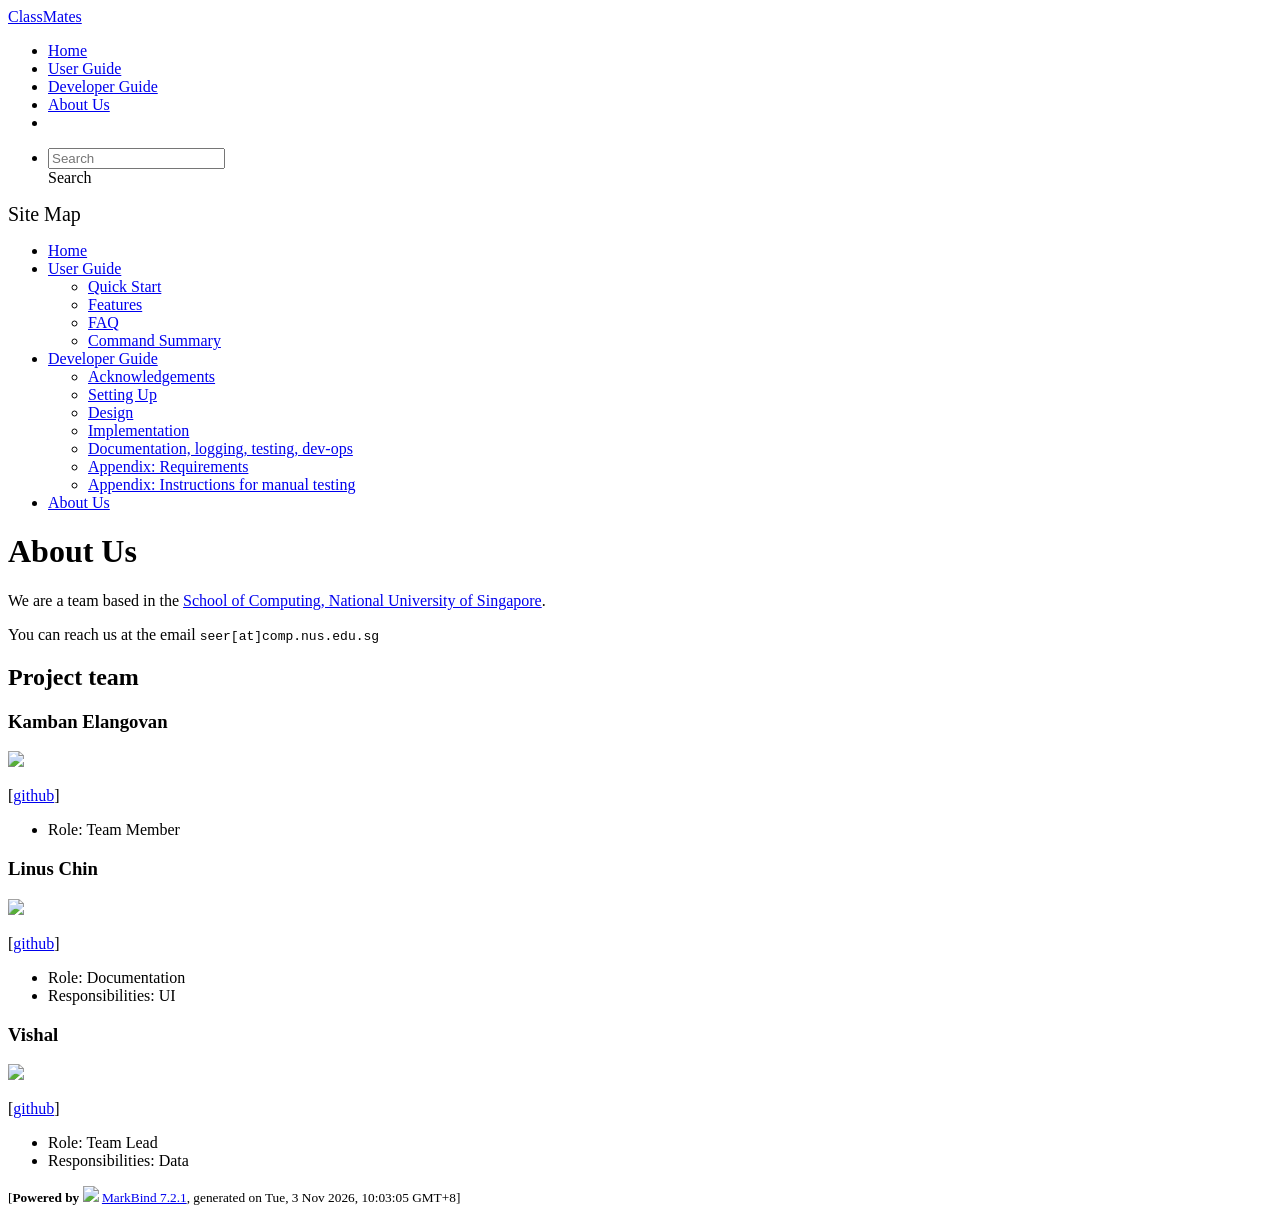
==== commit 6c284e03: "deploy: bac204cdcc74c58657301b2eefc6a9d611412b11" ====
--- a/AboutUs.html
+++ b/AboutUs.html
@@ -20,7 +20,7 @@
 <body 
    
   data-code-theme="light">
-<div id="app"><!--[--><header sticky><div data-v-94b60ff6><nav class="navbar navbar-expand-md d-print-none navbar-dark bg-dark" data-v-94b60ff6><div class="container-fluid" data-v-94b60ff6><div class="navbar-left" data-v-94b60ff6><!--[--><a href="/tp/index.html" title="Home" class="navbar-brand">ClassMates</a><!--]--></div><div class="navbar-default" data-v-94b60ff6><ul class="navbar-nav me-auto mt-2 mt-lg-0" data-v-94b60ff6><!--[--> <li><a href="/tp/index.html" class="nav-link">Home</a></li> <li><a href="/tp/UserGuide.html" class="nav-link">User Guide</a></li> <li><a href="/tp/DeveloperGuide.html" class="nav-link">Developer Guide</a></li> <li><a href="/tp/AboutUs.html" class="nav-link">About Us</a></li> <li><a href="https://github.com/AY2627S1-CS2103-F09-1/tp" target="_blank" class="nav-link"><span><span aria-hidden="true" class="fab fa-github"></span></span></a></li> <!--]--></ul></div><div class="navbar-right" data-v-94b60ff6><ul class="navbar-nav" data-v-94b60ff6><!--[--><li><form class="navbar-form"><div style="position:relative;" class="dropdown" data-v-103d5c4e><!--[--><input value="" data-bs-toggle="dropdown" type="text" class="form-control" placeholder="Search" autocomplete="off" data-v-103d5c4e><div class="form-control placeholder-div-hidden" data-v-103d5c4e>Search</div><!--]--><ul class="dropdown-menu search-dropdown-menu dropdown-menu-hidden dropdown-menu-end" data-v-103d5c4e><!--[--><!--]--></ul></div></form></li><!--]--></ul><!----></div></div></nav><div style="display:none;" class="lower-navbar-container" data-v-94b60ff6><!--[--><!----><!----><!--]--></div></div></header> <div id="flex-body"><nav id="site-nav" data-v-6b1b63d2><!--[--><div class="site-nav-top"><div class="fw-bold mb-2" style="font-size:1.25rem;">Site Map</div></div> <div class="nav-component slim-scroll"><div class="site-nav-root"><!--[--><ul class="site-nav-list site-nav-list-root" data-v-6b1b63d2><!--[--><li><div class="site-nav-default-list-item site-nav-list-item-0" onclick="handleSiteNavClick(this)"><a href="/tp/index.html">Home</a></div></li> <li><div class="site-nav-default-list-item site-nav-list-item-0" onclick="handleSiteNavClick(this)"><a href="/tp/UserGuide.html">User Guide</a> <div class="site-nav-dropdown-btn-container"><i class="site-nav-dropdown-btn-icon site-nav-rotate-icon" onclick="handleSiteNavClick(this.parentNode.parentNode, false); event.stopPropagation();"><span class="glyphicon glyphicon-menu-down" aria-hidden="true"></span></i></div></div><ul class="site-nav-dropdown-container site-nav-dropdown-container-open site-nav-list"><li><div class="site-nav-default-list-item site-nav-list-item-1" onclick="handleSiteNavClick(this)"><a href="/tp/UserGuide.html#quick-start">Quick Start</a></div></li> <li><div class="site-nav-default-list-item site-nav-list-item-1" onclick="handleSiteNavClick(this)"><a href="/tp/UserGuide.html#features">Features</a></div></li> <li><div class="site-nav-default-list-item site-nav-list-item-1" onclick="handleSiteNavClick(this)"><a href="/tp/UserGuide.html#faq">FAQ</a></div></li> <li><div class="site-nav-default-list-item site-nav-list-item-1" onclick="handleSiteNavClick(this)"><a href="/tp/UserGuide.html#command-summary">Command Summary</a></div></li></ul></li> <li><div class="site-nav-default-list-item site-nav-list-item-0" onclick="handleSiteNavClick(this)"><a href="/tp/DeveloperGuide.html">Developer Guide</a> <div class="site-nav-dropdown-btn-container"><i class="site-nav-dropdown-btn-icon site-nav-rotate-icon" onclick="handleSiteNavClick(this.parentNode.parentNode, false); event.stopPropagation();"><span class="glyphicon glyphicon-menu-down" aria-hidden="true"></span></i></div></div><ul class="site-nav-dropdown-container site-nav-dropdown-container-open site-nav-list"><li><div class="site-nav-default-list-item site-nav-list-item-1" onclick="handleSiteNavClick(this)"><a href="/tp/DeveloperGuide.html#acknowledgements">Acknowledgements</a></div></li> <li><div class="site-nav-default-list-item site-nav-list-item-1" onclick="handleSiteNavClick(this)"><a href="/tp/DeveloperGuide.html#setting-up-getting-started">Setting Up</a></div></li> <li><div class="site-nav-default-list-item site-nav-list-item-1" onclick="handleSiteNavClick(this)"><a href="/tp/DeveloperGuide.html#design">Design</a></div></li> <li><div class="site-nav-default-list-item site-nav-list-item-1" onclick="handleSiteNavClick(this)"><a href="/tp/DeveloperGuide.html#implementation">Implementation</a></div></li> <li><div class="site-nav-default-list-item site-nav-list-item-1" onclick="handleSiteNavClick(this)"><a href="/tp/DeveloperGuide.html#documentation-logging-testing-dev-ops">Documentation, logging, testing, dev-ops</a></div></li> <li><div class="site-nav-default-list-item site-nav-list-item-1" onclick="handleSiteNavClick(this)"><a href="/tp/DeveloperGuide.html#appendix-requirements">Appendix: Requirements</a></div></li> <li><div class="site-nav-default-list-item site-nav-list-item-1" onclick="handleSiteNavClick(this)"><a href="/tp/DeveloperGuide.html#appendix-instructions-for-manual-testing">Appendix: Instructions for manual testing</a></div></li></ul></li> <li><div class="site-nav-default-list-item site-nav-list-item-0" onclick="handleSiteNavClick(this)"><a href="/tp/AboutUs.html">About Us</a></div></li><!--]--><!--v-if--></ul><!--]--></div></div><!--]--><!--v-if--></nav> <div id="content-wrapper"><h1 id="about-us">About Us<a class="fa fa-anchor" href="#about-us" onclick="event.stopPropagation()"></a></h1> <p>We are a team based in the <a href="http://www.comp.nus.edu.sg">School of Computing, National University of Singapore</a>.</p> <p>You can reach us at the email <code class="hljs inline no-lang">seer[at]comp.nus.edu.sg</code></p> <h2 id="project-team">Project team<a class="fa fa-anchor" href="#project-team" onclick="event.stopPropagation()"></a></h2> <h3 id="kamban-elangovan">Kamban Elangovan<a class="fa fa-anchor" href="#kamban-elangovan" onclick="event.stopPropagation()"></a></h3> <img src="/tp/images/kamban123.png" width="200px"> <p>[<a href="https://github.com/Kamban123">github</a>]</p> <ul><li>Role: Team Member</li></ul> <h3 id="linus-chin">Linus Chin<a class="fa fa-anchor" href="#linus-chin" onclick="event.stopPropagation()"></a></h3> <img src="/tp/images/linux735.png" width="200px"> <p>[<a href="https://github.com/Linux735">github</a>]</p> <ul><li>Role: Documentation</li> <li>Responsibilities: UI</li></ul> <h3 id="vishal">Vishal<a class="fa fa-anchor" href="#vishal" onclick="event.stopPropagation()"></a></h3> <img src="/tp/images/cacklycrackle.png" width="200px"> <p>[<a href="https://github.com/cacklycrackle">github</a>]</p> <ul><li>Role: Team Lead</li> <li>Responsibilities: Data</li></ul></div> <nav id="page-nav" data-v-6b1b63d2><!--[--><div class="nav-component slim-scroll"></div><!--]--><!--v-if--></nav> <div class="scroll-top-button fa-lg d-print-none" style="display:none;bottom:2%;right:2%;position:fixed;" aria-hidden="true"><!--[--><i class="fas fa-arrow-circle-up"></i><!--]--></div></div> <footer><div class="text-center"><small>[<span><strong>Powered by</strong></span> <img src="https://markbind.org/favicon.ico" width="30"> <a href="https://markbind.org/">MarkBind 7.2.1</a>, generated on Sun, 1 Nov 2026, 22:01:20 GMT+8]</small></div></footer><!--]--></div>
+<div id="app"><!--[--><header sticky><div data-v-94b60ff6><nav class="navbar navbar-expand-md d-print-none navbar-dark bg-dark" data-v-94b60ff6><div class="container-fluid" data-v-94b60ff6><div class="navbar-left" data-v-94b60ff6><!--[--><a href="/tp/index.html" title="Home" class="navbar-brand">ClassMates</a><!--]--></div><div class="navbar-default" data-v-94b60ff6><ul class="navbar-nav me-auto mt-2 mt-lg-0" data-v-94b60ff6><!--[--> <li><a href="/tp/index.html" class="nav-link">Home</a></li> <li><a href="/tp/UserGuide.html" class="nav-link">User Guide</a></li> <li><a href="/tp/DeveloperGuide.html" class="nav-link">Developer Guide</a></li> <li><a href="/tp/AboutUs.html" class="nav-link">About Us</a></li> <li><a href="https://github.com/AY2627S1-CS2103-F09-1/tp" target="_blank" class="nav-link"><span><span aria-hidden="true" class="fab fa-github"></span></span></a></li> <!--]--></ul></div><div class="navbar-right" data-v-94b60ff6><ul class="navbar-nav" data-v-94b60ff6><!--[--><li><form class="navbar-form"><div style="position:relative;" class="dropdown" data-v-103d5c4e><!--[--><input value="" data-bs-toggle="dropdown" type="text" class="form-control" placeholder="Search" autocomplete="off" data-v-103d5c4e><div class="form-control placeholder-div-hidden" data-v-103d5c4e>Search</div><!--]--><ul class="dropdown-menu search-dropdown-menu dropdown-menu-hidden dropdown-menu-end" data-v-103d5c4e><!--[--><!--]--></ul></div></form></li><!--]--></ul><!----></div></div></nav><div style="display:none;" class="lower-navbar-container" data-v-94b60ff6><!--[--><!----><!----><!--]--></div></div></header> <div id="flex-body"><nav id="site-nav" data-v-6b1b63d2><!--[--><div class="site-nav-top"><div class="fw-bold mb-2" style="font-size:1.25rem;">Site Map</div></div> <div class="nav-component slim-scroll"><div class="site-nav-root"><!--[--><ul class="site-nav-list site-nav-list-root" data-v-6b1b63d2><!--[--><li><div class="site-nav-default-list-item site-nav-list-item-0" onclick="handleSiteNavClick(this)"><a href="/tp/index.html">Home</a></div></li> <li><div class="site-nav-default-list-item site-nav-list-item-0" onclick="handleSiteNavClick(this)"><a href="/tp/UserGuide.html">User Guide</a> <div class="site-nav-dropdown-btn-container"><i class="site-nav-dropdown-btn-icon site-nav-rotate-icon" onclick="handleSiteNavClick(this.parentNode.parentNode, false); event.stopPropagation();"><span class="glyphicon glyphicon-menu-down" aria-hidden="true"></span></i></div></div><ul class="site-nav-dropdown-container site-nav-dropdown-container-open site-nav-list"><li><div class="site-nav-default-list-item site-nav-list-item-1" onclick="handleSiteNavClick(this)"><a href="/tp/UserGuide.html#quick-start">Quick Start</a></div></li> <li><div class="site-nav-default-list-item site-nav-list-item-1" onclick="handleSiteNavClick(this)"><a href="/tp/UserGuide.html#features">Features</a></div></li> <li><div class="site-nav-default-list-item site-nav-list-item-1" onclick="handleSiteNavClick(this)"><a href="/tp/UserGuide.html#faq">FAQ</a></div></li> <li><div class="site-nav-default-list-item site-nav-list-item-1" onclick="handleSiteNavClick(this)"><a href="/tp/UserGuide.html#command-summary">Command Summary</a></div></li></ul></li> <li><div class="site-nav-default-list-item site-nav-list-item-0" onclick="handleSiteNavClick(this)"><a href="/tp/DeveloperGuide.html">Developer Guide</a> <div class="site-nav-dropdown-btn-container"><i class="site-nav-dropdown-btn-icon site-nav-rotate-icon" onclick="handleSiteNavClick(this.parentNode.parentNode, false); event.stopPropagation();"><span class="glyphicon glyphicon-menu-down" aria-hidden="true"></span></i></div></div><ul class="site-nav-dropdown-container site-nav-dropdown-container-open site-nav-list"><li><div class="site-nav-default-list-item site-nav-list-item-1" onclick="handleSiteNavClick(this)"><a href="/tp/DeveloperGuide.html#acknowledgements">Acknowledgements</a></div></li> <li><div class="site-nav-default-list-item site-nav-list-item-1" onclick="handleSiteNavClick(this)"><a href="/tp/DeveloperGuide.html#setting-up-getting-started">Setting Up</a></div></li> <li><div class="site-nav-default-list-item site-nav-list-item-1" onclick="handleSiteNavClick(this)"><a href="/tp/DeveloperGuide.html#design">Design</a></div></li> <li><div class="site-nav-default-list-item site-nav-list-item-1" onclick="handleSiteNavClick(this)"><a href="/tp/DeveloperGuide.html#implementation">Implementation</a></div></li> <li><div class="site-nav-default-list-item site-nav-list-item-1" onclick="handleSiteNavClick(this)"><a href="/tp/DeveloperGuide.html#documentation-logging-testing-dev-ops">Documentation, logging, testing, dev-ops</a></div></li> <li><div class="site-nav-default-list-item site-nav-list-item-1" onclick="handleSiteNavClick(this)"><a href="/tp/DeveloperGuide.html#appendix-requirements">Appendix: Requirements</a></div></li> <li><div class="site-nav-default-list-item site-nav-list-item-1" onclick="handleSiteNavClick(this)"><a href="/tp/DeveloperGuide.html#appendix-instructions-for-manual-testing">Appendix: Instructions for manual testing</a></div></li></ul></li> <li><div class="site-nav-default-list-item site-nav-list-item-0" onclick="handleSiteNavClick(this)"><a href="/tp/AboutUs.html">About Us</a></div></li><!--]--><!--v-if--></ul><!--]--></div></div><!--]--><!--v-if--></nav> <div id="content-wrapper"><h1 id="about-us">About Us<a class="fa fa-anchor" href="#about-us" onclick="event.stopPropagation()"></a></h1> <p>We are a team based in the <a href="http://www.comp.nus.edu.sg">School of Computing, National University of Singapore</a>.</p> <p>You can reach us at the email <code class="hljs inline no-lang">seer[at]comp.nus.edu.sg</code></p> <h2 id="project-team">Project team<a class="fa fa-anchor" href="#project-team" onclick="event.stopPropagation()"></a></h2> <h3 id="kamban-elangovan">Kamban Elangovan<a class="fa fa-anchor" href="#kamban-elangovan" onclick="event.stopPropagation()"></a></h3> <img src="/tp/images/kamban123.png" width="200px"> <p>[<a href="https://github.com/Kamban123">github</a>]</p> <ul><li>Role: Team Member</li></ul> <h3 id="linus-chin">Linus Chin<a class="fa fa-anchor" href="#linus-chin" onclick="event.stopPropagation()"></a></h3> <img src="/tp/images/linux735.png" width="200px"> <p>[<a href="https://github.com/Linux735">github</a>]</p> <ul><li>Role: Documentation</li> <li>Responsibilities: UI</li></ul> <h3 id="vishal">Vishal<a class="fa fa-anchor" href="#vishal" onclick="event.stopPropagation()"></a></h3> <img src="/tp/images/cacklycrackle.png" width="200px"> <p>[<a href="https://github.com/cacklycrackle">github</a>]</p> <ul><li>Role: Team Lead</li> <li>Responsibilities: Data</li></ul></div> <nav id="page-nav" data-v-6b1b63d2><!--[--><div class="nav-component slim-scroll"></div><!--]--><!--v-if--></nav> <div class="scroll-top-button fa-lg d-print-none" style="display:none;bottom:2%;right:2%;position:fixed;" aria-hidden="true"><!--[--><i class="fas fa-arrow-circle-up"></i><!--]--></div></div> <footer><div class="text-center"><small>[<span><strong>Powered by</strong></span> <img src="https://markbind.org/favicon.ico" width="30"> <a href="https://markbind.org/">MarkBind 7.2.1</a>, generated on Tue, 3 Nov 2026, 10:03:05 GMT+8]</small></div></footer><!--]--></div>
 </body><script src="/tp/markbind/js/bootstrap-utility.min.js"></script>
 <script src="/tp/markbind/js/polyfill.min.js"></script>
 <script src="/tp/markbind/js/vue.global.prod.min.js"></script>
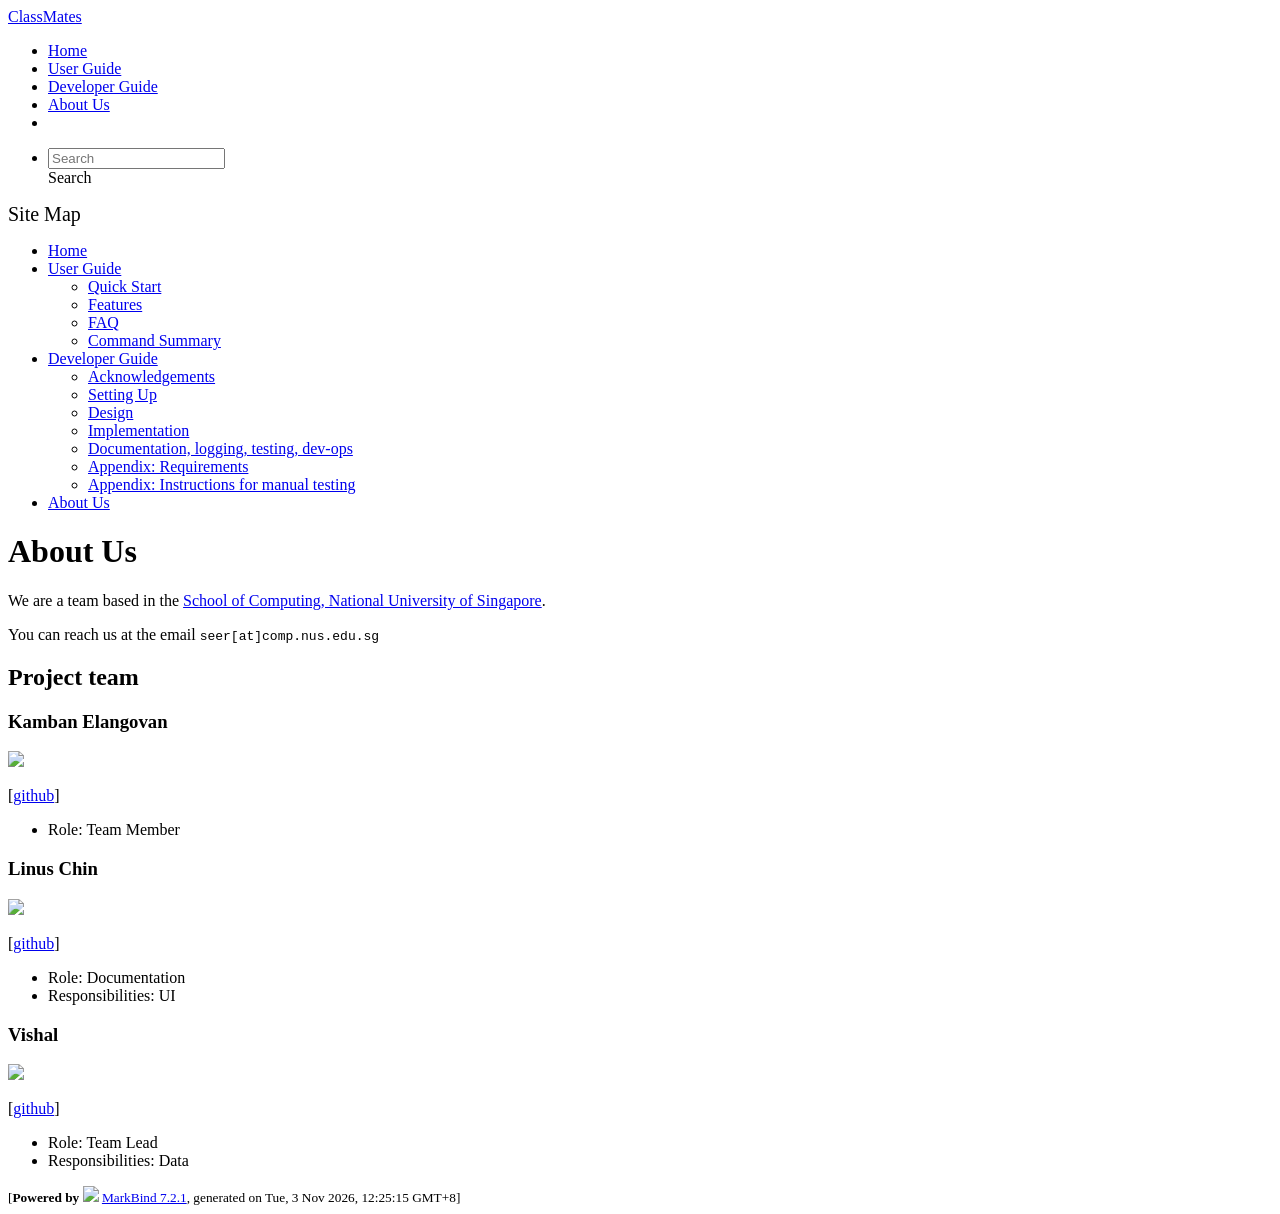
==== commit 16026329: "deploy: e4941f0d9ae395f57942a83cf65c8b4712e5bfbb" ====
--- a/AboutUs.html
+++ b/AboutUs.html
@@ -20,7 +20,7 @@
 <body 
    
   data-code-theme="light">
-<div id="app"><!--[--><header sticky><div data-v-94b60ff6><nav class="navbar navbar-expand-md d-print-none navbar-dark bg-dark" data-v-94b60ff6><div class="container-fluid" data-v-94b60ff6><div class="navbar-left" data-v-94b60ff6><!--[--><a href="/tp/index.html" title="Home" class="navbar-brand">ClassMates</a><!--]--></div><div class="navbar-default" data-v-94b60ff6><ul class="navbar-nav me-auto mt-2 mt-lg-0" data-v-94b60ff6><!--[--> <li><a href="/tp/index.html" class="nav-link">Home</a></li> <li><a href="/tp/UserGuide.html" class="nav-link">User Guide</a></li> <li><a href="/tp/DeveloperGuide.html" class="nav-link">Developer Guide</a></li> <li><a href="/tp/AboutUs.html" class="nav-link">About Us</a></li> <li><a href="https://github.com/AY2627S1-CS2103-F09-1/tp" target="_blank" class="nav-link"><span><span aria-hidden="true" class="fab fa-github"></span></span></a></li> <!--]--></ul></div><div class="navbar-right" data-v-94b60ff6><ul class="navbar-nav" data-v-94b60ff6><!--[--><li><form class="navbar-form"><div style="position:relative;" class="dropdown" data-v-103d5c4e><!--[--><input value="" data-bs-toggle="dropdown" type="text" class="form-control" placeholder="Search" autocomplete="off" data-v-103d5c4e><div class="form-control placeholder-div-hidden" data-v-103d5c4e>Search</div><!--]--><ul class="dropdown-menu search-dropdown-menu dropdown-menu-hidden dropdown-menu-end" data-v-103d5c4e><!--[--><!--]--></ul></div></form></li><!--]--></ul><!----></div></div></nav><div style="display:none;" class="lower-navbar-container" data-v-94b60ff6><!--[--><!----><!----><!--]--></div></div></header> <div id="flex-body"><nav id="site-nav" data-v-6b1b63d2><!--[--><div class="site-nav-top"><div class="fw-bold mb-2" style="font-size:1.25rem;">Site Map</div></div> <div class="nav-component slim-scroll"><div class="site-nav-root"><!--[--><ul class="site-nav-list site-nav-list-root" data-v-6b1b63d2><!--[--><li><div class="site-nav-default-list-item site-nav-list-item-0" onclick="handleSiteNavClick(this)"><a href="/tp/index.html">Home</a></div></li> <li><div class="site-nav-default-list-item site-nav-list-item-0" onclick="handleSiteNavClick(this)"><a href="/tp/UserGuide.html">User Guide</a> <div class="site-nav-dropdown-btn-container"><i class="site-nav-dropdown-btn-icon site-nav-rotate-icon" onclick="handleSiteNavClick(this.parentNode.parentNode, false); event.stopPropagation();"><span class="glyphicon glyphicon-menu-down" aria-hidden="true"></span></i></div></div><ul class="site-nav-dropdown-container site-nav-dropdown-container-open site-nav-list"><li><div class="site-nav-default-list-item site-nav-list-item-1" onclick="handleSiteNavClick(this)"><a href="/tp/UserGuide.html#quick-start">Quick Start</a></div></li> <li><div class="site-nav-default-list-item site-nav-list-item-1" onclick="handleSiteNavClick(this)"><a href="/tp/UserGuide.html#features">Features</a></div></li> <li><div class="site-nav-default-list-item site-nav-list-item-1" onclick="handleSiteNavClick(this)"><a href="/tp/UserGuide.html#faq">FAQ</a></div></li> <li><div class="site-nav-default-list-item site-nav-list-item-1" onclick="handleSiteNavClick(this)"><a href="/tp/UserGuide.html#command-summary">Command Summary</a></div></li></ul></li> <li><div class="site-nav-default-list-item site-nav-list-item-0" onclick="handleSiteNavClick(this)"><a href="/tp/DeveloperGuide.html">Developer Guide</a> <div class="site-nav-dropdown-btn-container"><i class="site-nav-dropdown-btn-icon site-nav-rotate-icon" onclick="handleSiteNavClick(this.parentNode.parentNode, false); event.stopPropagation();"><span class="glyphicon glyphicon-menu-down" aria-hidden="true"></span></i></div></div><ul class="site-nav-dropdown-container site-nav-dropdown-container-open site-nav-list"><li><div class="site-nav-default-list-item site-nav-list-item-1" onclick="handleSiteNavClick(this)"><a href="/tp/DeveloperGuide.html#acknowledgements">Acknowledgements</a></div></li> <li><div class="site-nav-default-list-item site-nav-list-item-1" onclick="handleSiteNavClick(this)"><a href="/tp/DeveloperGuide.html#setting-up-getting-started">Setting Up</a></div></li> <li><div class="site-nav-default-list-item site-nav-list-item-1" onclick="handleSiteNavClick(this)"><a href="/tp/DeveloperGuide.html#design">Design</a></div></li> <li><div class="site-nav-default-list-item site-nav-list-item-1" onclick="handleSiteNavClick(this)"><a href="/tp/DeveloperGuide.html#implementation">Implementation</a></div></li> <li><div class="site-nav-default-list-item site-nav-list-item-1" onclick="handleSiteNavClick(this)"><a href="/tp/DeveloperGuide.html#documentation-logging-testing-dev-ops">Documentation, logging, testing, dev-ops</a></div></li> <li><div class="site-nav-default-list-item site-nav-list-item-1" onclick="handleSiteNavClick(this)"><a href="/tp/DeveloperGuide.html#appendix-requirements">Appendix: Requirements</a></div></li> <li><div class="site-nav-default-list-item site-nav-list-item-1" onclick="handleSiteNavClick(this)"><a href="/tp/DeveloperGuide.html#appendix-instructions-for-manual-testing">Appendix: Instructions for manual testing</a></div></li></ul></li> <li><div class="site-nav-default-list-item site-nav-list-item-0" onclick="handleSiteNavClick(this)"><a href="/tp/AboutUs.html">About Us</a></div></li><!--]--><!--v-if--></ul><!--]--></div></div><!--]--><!--v-if--></nav> <div id="content-wrapper"><h1 id="about-us">About Us<a class="fa fa-anchor" href="#about-us" onclick="event.stopPropagation()"></a></h1> <p>We are a team based in the <a href="http://www.comp.nus.edu.sg">School of Computing, National University of Singapore</a>.</p> <p>You can reach us at the email <code class="hljs inline no-lang">seer[at]comp.nus.edu.sg</code></p> <h2 id="project-team">Project team<a class="fa fa-anchor" href="#project-team" onclick="event.stopPropagation()"></a></h2> <h3 id="kamban-elangovan">Kamban Elangovan<a class="fa fa-anchor" href="#kamban-elangovan" onclick="event.stopPropagation()"></a></h3> <img src="/tp/images/kamban123.png" width="200px"> <p>[<a href="https://github.com/Kamban123">github</a>]</p> <ul><li>Role: Team Member</li></ul> <h3 id="linus-chin">Linus Chin<a class="fa fa-anchor" href="#linus-chin" onclick="event.stopPropagation()"></a></h3> <img src="/tp/images/linux735.png" width="200px"> <p>[<a href="https://github.com/Linux735">github</a>]</p> <ul><li>Role: Documentation</li> <li>Responsibilities: UI</li></ul> <h3 id="vishal">Vishal<a class="fa fa-anchor" href="#vishal" onclick="event.stopPropagation()"></a></h3> <img src="/tp/images/cacklycrackle.png" width="200px"> <p>[<a href="https://github.com/cacklycrackle">github</a>]</p> <ul><li>Role: Team Lead</li> <li>Responsibilities: Data</li></ul></div> <nav id="page-nav" data-v-6b1b63d2><!--[--><div class="nav-component slim-scroll"></div><!--]--><!--v-if--></nav> <div class="scroll-top-button fa-lg d-print-none" style="display:none;bottom:2%;right:2%;position:fixed;" aria-hidden="true"><!--[--><i class="fas fa-arrow-circle-up"></i><!--]--></div></div> <footer><div class="text-center"><small>[<span><strong>Powered by</strong></span> <img src="https://markbind.org/favicon.ico" width="30"> <a href="https://markbind.org/">MarkBind 7.2.1</a>, generated on Tue, 3 Nov 2026, 10:03:05 GMT+8]</small></div></footer><!--]--></div>
+<div id="app"><!--[--><header sticky><div data-v-94b60ff6><nav class="navbar navbar-expand-md d-print-none navbar-dark bg-dark" data-v-94b60ff6><div class="container-fluid" data-v-94b60ff6><div class="navbar-left" data-v-94b60ff6><!--[--><a href="/tp/index.html" title="Home" class="navbar-brand">ClassMates</a><!--]--></div><div class="navbar-default" data-v-94b60ff6><ul class="navbar-nav me-auto mt-2 mt-lg-0" data-v-94b60ff6><!--[--> <li><a href="/tp/index.html" class="nav-link">Home</a></li> <li><a href="/tp/UserGuide.html" class="nav-link">User Guide</a></li> <li><a href="/tp/DeveloperGuide.html" class="nav-link">Developer Guide</a></li> <li><a href="/tp/AboutUs.html" class="nav-link">About Us</a></li> <li><a href="https://github.com/AY2627S1-CS2103-F09-1/tp" target="_blank" class="nav-link"><span><span aria-hidden="true" class="fab fa-github"></span></span></a></li> <!--]--></ul></div><div class="navbar-right" data-v-94b60ff6><ul class="navbar-nav" data-v-94b60ff6><!--[--><li><form class="navbar-form"><div style="position:relative;" class="dropdown" data-v-103d5c4e><!--[--><input value="" data-bs-toggle="dropdown" type="text" class="form-control" placeholder="Search" autocomplete="off" data-v-103d5c4e><div class="form-control placeholder-div-hidden" data-v-103d5c4e>Search</div><!--]--><ul class="dropdown-menu search-dropdown-menu dropdown-menu-hidden dropdown-menu-end" data-v-103d5c4e><!--[--><!--]--></ul></div></form></li><!--]--></ul><!----></div></div></nav><div style="display:none;" class="lower-navbar-container" data-v-94b60ff6><!--[--><!----><!----><!--]--></div></div></header> <div id="flex-body"><nav id="site-nav" data-v-6b1b63d2><!--[--><div class="site-nav-top"><div class="fw-bold mb-2" style="font-size:1.25rem;">Site Map</div></div> <div class="nav-component slim-scroll"><div class="site-nav-root"><!--[--><ul class="site-nav-list site-nav-list-root" data-v-6b1b63d2><!--[--><li><div class="site-nav-default-list-item site-nav-list-item-0" onclick="handleSiteNavClick(this)"><a href="/tp/index.html">Home</a></div></li> <li><div class="site-nav-default-list-item site-nav-list-item-0" onclick="handleSiteNavClick(this)"><a href="/tp/UserGuide.html">User Guide</a> <div class="site-nav-dropdown-btn-container"><i class="site-nav-dropdown-btn-icon site-nav-rotate-icon" onclick="handleSiteNavClick(this.parentNode.parentNode, false); event.stopPropagation();"><span class="glyphicon glyphicon-menu-down" aria-hidden="true"></span></i></div></div><ul class="site-nav-dropdown-container site-nav-dropdown-container-open site-nav-list"><li><div class="site-nav-default-list-item site-nav-list-item-1" onclick="handleSiteNavClick(this)"><a href="/tp/UserGuide.html#quick-start">Quick Start</a></div></li> <li><div class="site-nav-default-list-item site-nav-list-item-1" onclick="handleSiteNavClick(this)"><a href="/tp/UserGuide.html#features">Features</a></div></li> <li><div class="site-nav-default-list-item site-nav-list-item-1" onclick="handleSiteNavClick(this)"><a href="/tp/UserGuide.html#faq">FAQ</a></div></li> <li><div class="site-nav-default-list-item site-nav-list-item-1" onclick="handleSiteNavClick(this)"><a href="/tp/UserGuide.html#command-summary">Command Summary</a></div></li></ul></li> <li><div class="site-nav-default-list-item site-nav-list-item-0" onclick="handleSiteNavClick(this)"><a href="/tp/DeveloperGuide.html">Developer Guide</a> <div class="site-nav-dropdown-btn-container"><i class="site-nav-dropdown-btn-icon site-nav-rotate-icon" onclick="handleSiteNavClick(this.parentNode.parentNode, false); event.stopPropagation();"><span class="glyphicon glyphicon-menu-down" aria-hidden="true"></span></i></div></div><ul class="site-nav-dropdown-container site-nav-dropdown-container-open site-nav-list"><li><div class="site-nav-default-list-item site-nav-list-item-1" onclick="handleSiteNavClick(this)"><a href="/tp/DeveloperGuide.html#acknowledgements">Acknowledgements</a></div></li> <li><div class="site-nav-default-list-item site-nav-list-item-1" onclick="handleSiteNavClick(this)"><a href="/tp/DeveloperGuide.html#setting-up-getting-started">Setting Up</a></div></li> <li><div class="site-nav-default-list-item site-nav-list-item-1" onclick="handleSiteNavClick(this)"><a href="/tp/DeveloperGuide.html#design">Design</a></div></li> <li><div class="site-nav-default-list-item site-nav-list-item-1" onclick="handleSiteNavClick(this)"><a href="/tp/DeveloperGuide.html#implementation">Implementation</a></div></li> <li><div class="site-nav-default-list-item site-nav-list-item-1" onclick="handleSiteNavClick(this)"><a href="/tp/DeveloperGuide.html#documentation-logging-testing-dev-ops">Documentation, logging, testing, dev-ops</a></div></li> <li><div class="site-nav-default-list-item site-nav-list-item-1" onclick="handleSiteNavClick(this)"><a href="/tp/DeveloperGuide.html#appendix-requirements">Appendix: Requirements</a></div></li> <li><div class="site-nav-default-list-item site-nav-list-item-1" onclick="handleSiteNavClick(this)"><a href="/tp/DeveloperGuide.html#appendix-instructions-for-manual-testing">Appendix: Instructions for manual testing</a></div></li></ul></li> <li><div class="site-nav-default-list-item site-nav-list-item-0" onclick="handleSiteNavClick(this)"><a href="/tp/AboutUs.html">About Us</a></div></li><!--]--><!--v-if--></ul><!--]--></div></div><!--]--><!--v-if--></nav> <div id="content-wrapper"><h1 id="about-us">About Us<a class="fa fa-anchor" href="#about-us" onclick="event.stopPropagation()"></a></h1> <p>We are a team based in the <a href="http://www.comp.nus.edu.sg">School of Computing, National University of Singapore</a>.</p> <p>You can reach us at the email <code class="hljs inline no-lang">seer[at]comp.nus.edu.sg</code></p> <h2 id="project-team">Project team<a class="fa fa-anchor" href="#project-team" onclick="event.stopPropagation()"></a></h2> <h3 id="kamban-elangovan">Kamban Elangovan<a class="fa fa-anchor" href="#kamban-elangovan" onclick="event.stopPropagation()"></a></h3> <img src="/tp/images/kamban123.png" width="200px"> <p>[<a href="https://github.com/Kamban123">github</a>]</p> <ul><li>Role: Team Member</li></ul> <h3 id="linus-chin">Linus Chin<a class="fa fa-anchor" href="#linus-chin" onclick="event.stopPropagation()"></a></h3> <img src="/tp/images/linux735.png" width="200px"> <p>[<a href="https://github.com/Linux735">github</a>]</p> <ul><li>Role: Documentation</li> <li>Responsibilities: UI</li></ul> <h3 id="vishal">Vishal<a class="fa fa-anchor" href="#vishal" onclick="event.stopPropagation()"></a></h3> <img src="/tp/images/cacklycrackle.png" width="200px"> <p>[<a href="https://github.com/cacklycrackle">github</a>]</p> <ul><li>Role: Team Lead</li> <li>Responsibilities: Data</li></ul></div> <nav id="page-nav" data-v-6b1b63d2><!--[--><div class="nav-component slim-scroll"></div><!--]--><!--v-if--></nav> <div class="scroll-top-button fa-lg d-print-none" style="display:none;bottom:2%;right:2%;position:fixed;" aria-hidden="true"><!--[--><i class="fas fa-arrow-circle-up"></i><!--]--></div></div> <footer><div class="text-center"><small>[<span><strong>Powered by</strong></span> <img src="https://markbind.org/favicon.ico" width="30"> <a href="https://markbind.org/">MarkBind 7.2.1</a>, generated on Tue, 3 Nov 2026, 12:25:15 GMT+8]</small></div></footer><!--]--></div>
 </body><script src="/tp/markbind/js/bootstrap-utility.min.js"></script>
 <script src="/tp/markbind/js/polyfill.min.js"></script>
 <script src="/tp/markbind/js/vue.global.prod.min.js"></script>
